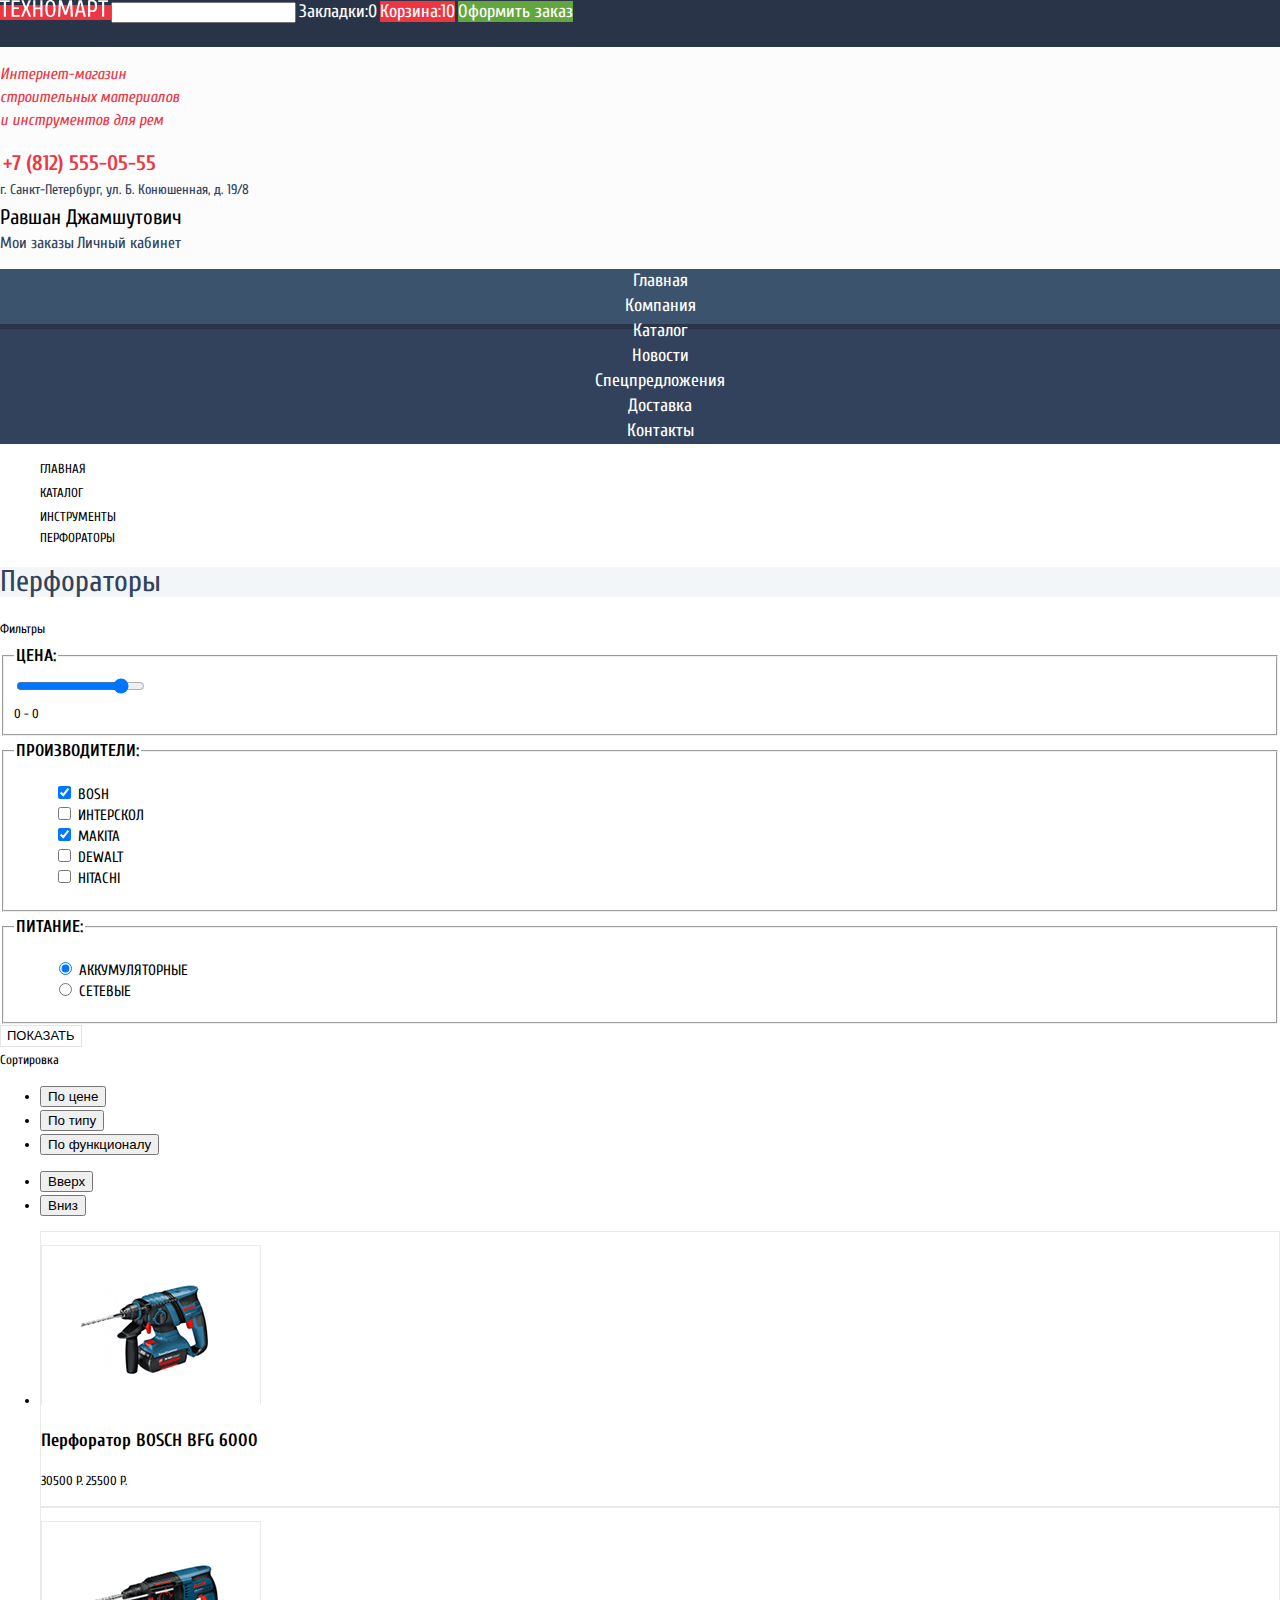
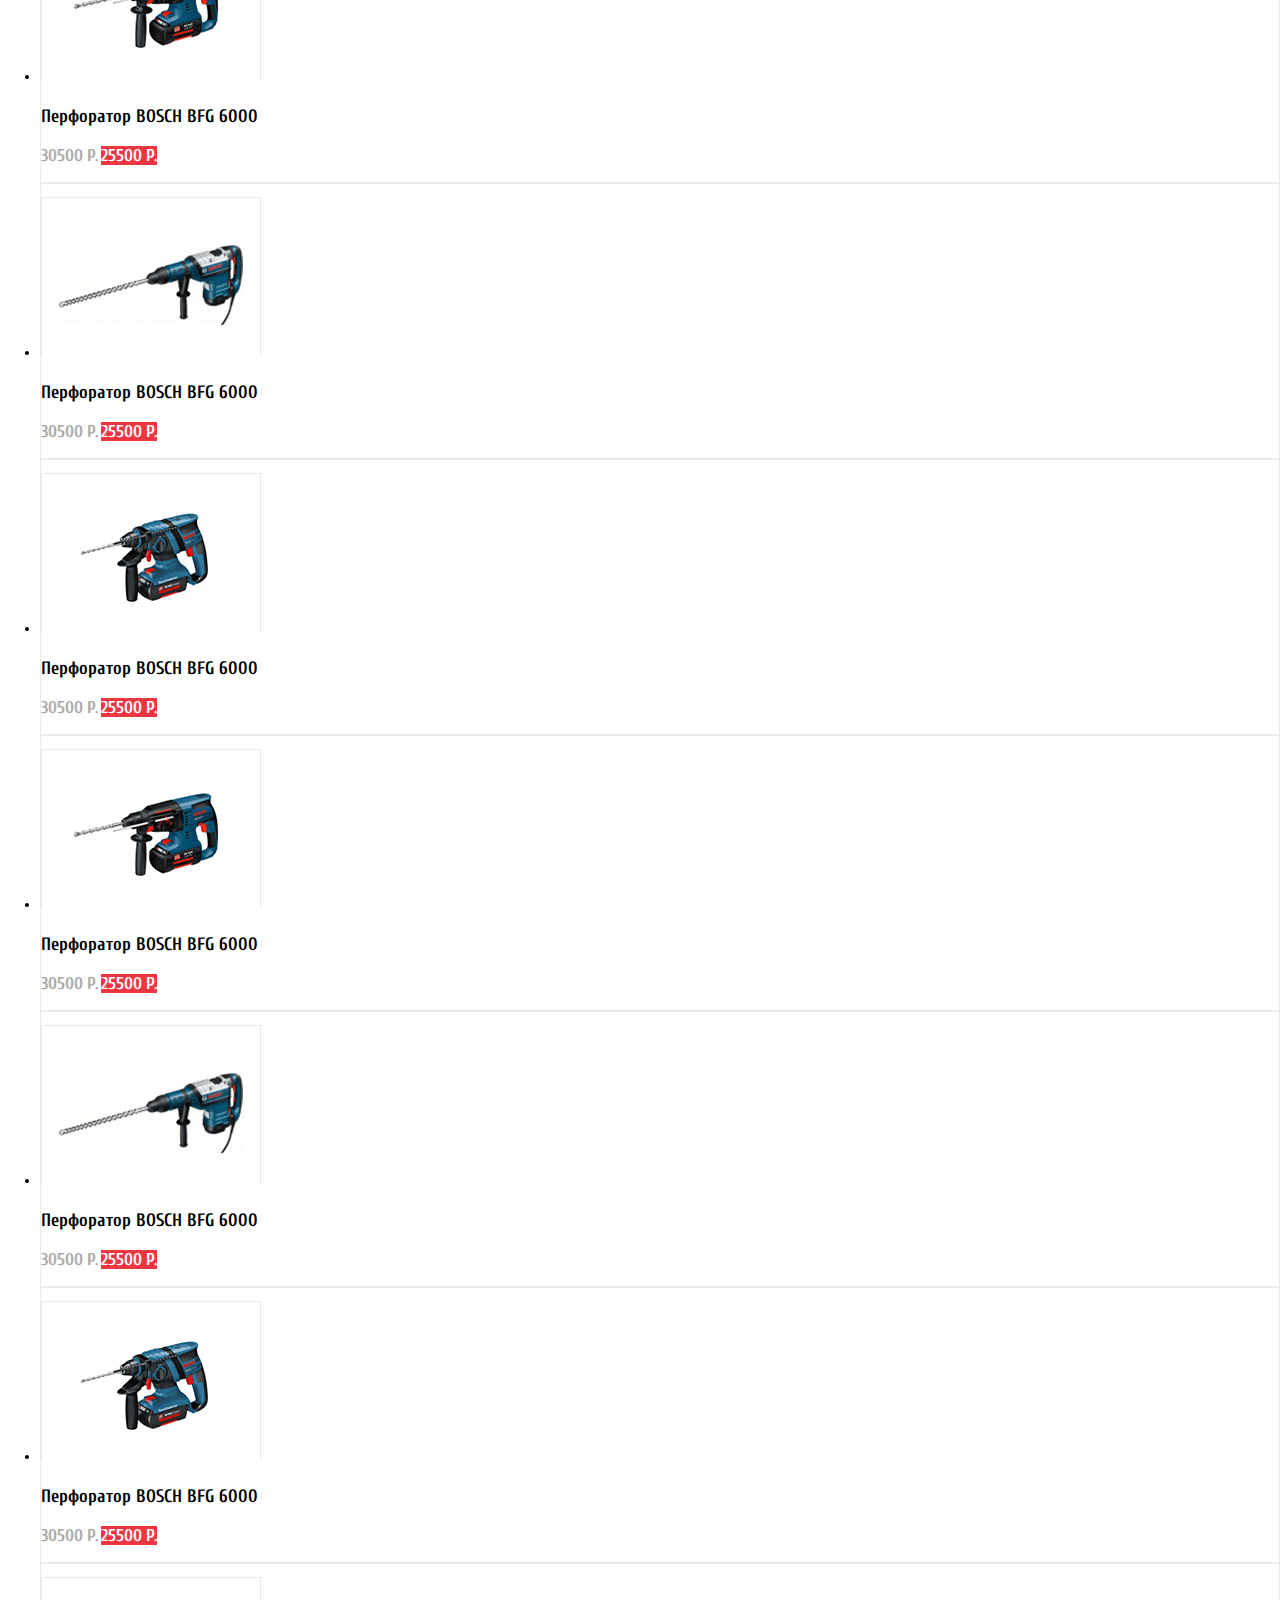
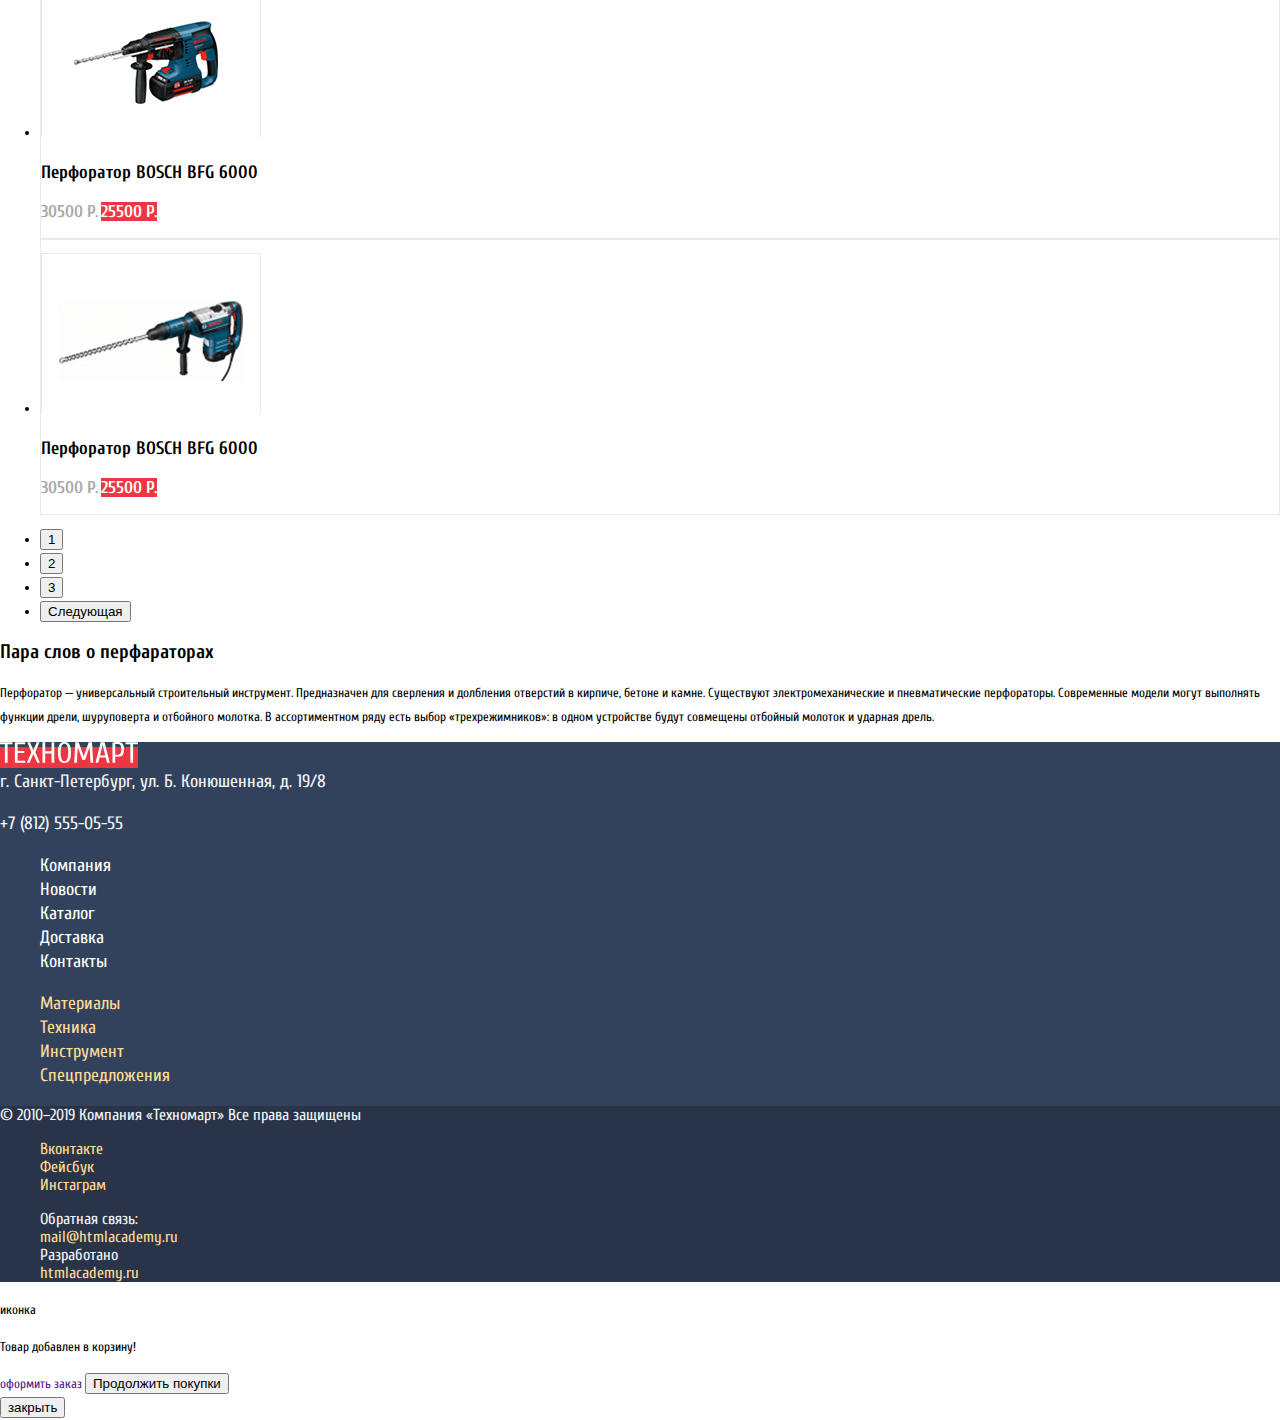
==== catalog.html @ 4f0d1798 "первое задание" ====
<!DOCTYPE html>
<html lang="ru">
  <head>
    <meta charset="utf-8">
    <title>Интернет-магазин строительных материалов</title>
    <link href="https://fonts.googleapis.com/css2?family=Cuprum:wght@400;700&display=swap" rel="stylesheet">
    <link href="css/styles.css" rel="stylesheet">   
  </head>
  <body class="page-body catalog-page">

    <header>
        <div class="user-menu">
            <a href="index.html" class="main-header-logo">
                <img src="img/logo-technomart.svg" width="108" height="18" alt="логотип интернет магазина «Техномарт»">
            </a>    
            <input>
            <a href="" class="user-meu-button">Закладки:0</a>
            <a href="" class="user-meu-button full-cart">Корзина:10</a>
            <a href="" class="user-meu-button order-button">Оформить заказ</a>
        </div>
        
        <div>
            <p class="shop-description"><i>Интернет-магазин<br> строительных материалов<br> и инструментов для рем</i></p>

            <div>
                <a href="tel:+78125550555" class="call-button">+7 (812) 555-05-55</a>
                <address>г. Санкт-Петербург, ул. Б. Конюшенная, д. 19/8</address>
            </div>
            <div>
                <a href="" class="user-account-button">Равшан Джамшутович</a>
                <div class="user-account-button-addirtional">
                    <a href="">Мои заказы</a>
                    <a href="">Личный кабинет</a>
                </div>
            </div>
        </div>
        
        <nav class="main-navigation">
            <ul>
                <li><a href="index.html">Главная</a></li>
                <li><a>Компания</a></li>
                <li><a>Каталог</a></li>
                <li><a>Новости</a></li>
                <li><a>Спецпредложения</a></li>
                <li><a>Доставка</a></li>
                <li><a>Контакты</a></li>
            </ul>
        </nav>
    </header> 
      
    <main>
        
        <ul class="breadcrumbs">
            <li><a href="index.html" class="breadcrumb-link">Главная</a></li>
            <li><a href="" class="breadcrumb-link">Каталог</a></li>
            <li><a href="" class="breadcrumb-link">Инструменты</a></li>
            <li class="breadcrumb-link">Перфораторы</li>
        </ul>
        
        <h1 class="main-title">Перфораторы</h1>
            
        <section>
            <div>
                Фильтры
            </div>
            <form action="https://echo.htmlacademy.ru" method="get" class="filters">
                <fieldset>
                    <legend class="filter-title">Цена:</legend>
                    <input type="range" min="0" max="3500" value="3000" name="price">
                    <div>
                        <output name="min-price">0</output>
                        <span>-</span>
                        <output name="max-price">0</output>
                    </div>
                </fieldset>
                <fieldset>
                    <legend class="filter-title">Производители:</legend>
                    <ul>
                        <li class="filter-item">
                            <input type="checkbox" name="bosh" id="filter-bosh" checked>
                            <label for="filter-bosh">Bosh</label>
                        </li>
                        <li class="filter-item">
                            <input type="checkbox" name="interscol" id="filter-interscol">
                            <label for="filter-interscol">Интерскол</label>
                        </li>
                        <li class="filter-item">
                            <input type="checkbox" name="makita" id="filter-makita" checked>
                            <label for="filter-makita">makita</label>
                        </li>
                        <li class="filter-item">
                            <input type="checkbox" name="dewalt" id="filter-dewalt">
                            <label for="filter-dewalt">Dewalt</label>
                        </li>
                        <li class="filter-item">
                            <input type="checkbox" name="hitachi" id="filter-hitachi">
                            <label for="filter-hitachi">Hitachi</label>
                        </li>
                    </ul>
                </fieldset>
                <fieldset>
                    <legend class="filter-title">Питание:</legend>
                    <ul>
                        <li class="filter-item">
                            <input type="radio" name="product-type" value="rechargeable" id="type-rechargeable" checked>
                            <label for="type-rechargeable">Аккумуляторные</label>
                        </li>
                        <li class="filter-item">
                            <input type="radio" name="product-type" value="network" id="type-network">
                            <label for="type-network">Сетевые</label>
                        </li>
                    </ul>
                </fieldset>
                <button type="submit" class="filter-button">Показать</button>
            </form>
        </section>
            
        <section>
            <section>
                <span>Сортировка</span>
                <ul>
                    <li><button>По цене</button></li>
                    <li><button>По типу</button></li>
                    <li><button>По функционалу</button></li>
                </ul>     
                    
                <ul>   
                    <li><button>Вверх</button></li>
                    <li><button>Вниз</button></li>
                </ul>
            </section>
            
            <section>
                <ul>
                    <li class="product-card">
                        <a href="">
                            <p>
                                <img src="img/rotary-hammers-bosch-bfg-3000.png" width="220" height="160" alt="Перфоратор BOSCH BFG 3000">
                            </p>
                            <h3>Перфоратор BOSCH BFG 6000</h3>
                        </a>
                        <p>
                            <span>30500 Р.</span>
                            <span>25500 Р.</span>
                        </p>
                    </li>
                    <li class="product-card">
                        <a href="">
                            <p>
                                <img src="img/rotary-hammers-bosch-bfg-6000.png" width="220" height="160" alt="Перфоратор BOSCH BFG 6000">
                            </p>
                            <h3>Перфоратор BOSCH BFG 6000</h3>
                        </a>
                        <p>
                            <span class="old-price">30500 Р.</span>
                            <span class="actual-price">25500 Р.</span>
                        </p>
                    </li>
                    <li class="product-card">
                        <a href="">
                            <p>
                                <img src="img/rotary-hammers-bosch-bfg-9000.png" width="220" height="160" alt="Перфоратор BOSCH BFG 9000">
                            </p>
                            <h3>Перфоратор BOSCH BFG 6000</h3>
                        </a>
                        <p>
                            <span class="old-price">30500 Р.</span>
                            <span class="actual-price">25500 Р.</span>
                        </p>
                    </li>
                    <li class="product-card">
                        <a href="">
                            <p>
                                <img src="img/rotary-hammers-bosch-bfg-3000.png" width="220" height="160" alt="Перфоратор BOSCH BFG 3000">
                            </p>
                            <h3>Перфоратор BOSCH BFG 6000</h3>
                        </a>
                        <p>
                            <span class="old-price">30500 Р.</span>
                            <span class="actual-price">25500 Р.</span>
                        </p>
                    </li>
                    <li class="product-card">
                        <a href="">
                            <p>
                                <img src="img/rotary-hammers-bosch-bfg-6000.png" width="220" height="160" alt="Перфоратор BOSCH BFG 6000">
                            </p>
                            <h3>Перфоратор BOSCH BFG 6000</h3>
                        </a>
                        <p>
                            <span class="old-price">30500 Р.</span>
                            <span class="actual-price">25500 Р.</span>
                        </p>
                    </li>
                    <li class="product-card">
                        <a href="">
                            <p>
                                <img src="img/rotary-hammers-bosch-bfg-9000.png" width="220" height="160" alt="Перфоратор BOSCH BFG 9000">
                            </p>
                            <h3>Перфоратор BOSCH BFG 6000</h3>
                        </a>
                        <p>
                            <span class="old-price">30500 Р.</span>
                            <span class="actual-price">25500 Р.</span>
                        </p>
                    </li>
                    <li class="product-card">
                        <a href="">
                            <p>
                                <img src="img/rotary-hammers-bosch-bfg-3000.png" width="220" height="160" alt="Перфоратор BOSCH BFG 3000">
                            </p>
                            <h3>Перфоратор BOSCH BFG 6000</h3>
                        </a>
                        <p>
                            <span class="old-price">30500 Р.</span>
                            <span class="actual-price">25500 Р.</span>
                        </p>
                    </li>
                    <li class="product-card">
                        <a href="">
                            <p>
                                <img src="img/rotary-hammers-bosch-bfg-6000.png" width="220" height="160" alt="Перфоратор BOSCH BFG 6000">
                            </p>
                            <h3>Перфоратор BOSCH BFG 6000</h3>
                        </a>
                        <p>
                            <span class="old-price">30500 Р.</span>
                            <span class="actual-price">25500 Р.</span>
                        </p>
                    </li>
                    <li class="product-card">
                        <a href="">
                            <p>
                                <img src="img/rotary-hammers-bosch-bfg-9000.png" width="220" height="160" alt="Перфоратор BOSCH BFG 9000">
                            </p>
                            <h3>Перфоратор BOSCH BFG 6000</h3>
                        </a>
                        <p>
                            <span class="old-price">30500 Р.</span>
                            <span class="actual-price">25500 Р.</span>
                        </p>
                    </li>
                </ul>
                <ul>
                    <li>
                        <button type="button">1</button>
                    </li>
                    <li>
                        <button type="button">2</button>
                    </li>
                    <li>    
                        <button type="button">3</button>
                    </li>
                    <li>    
                        <button type="button">Следующая</button>
                    </li>
                </ul>
            </section>
            
        </section>
        
        <section>
            <h2>Пара слов о перфараторах</h2>
            <p>Перфоратор — универсальный строительный инструмент. Предназначен для сверления и долбления отверстий в кирпиче, бетоне и камне. Существуют электромеханические и пневматические перфораторы. Современные модели могут выполнять функции дрели, шуруповерта и отбойного молотка. В ассортиментном ряду есть выбор «трехрежимников»: в одном устройстве будут совмещены отбойный молоток и ударная дрель.</p>
        </section>
    </main>
      
    <footer>
        <section>
            <a class="main-header-logo">
                <img src="img/logo-technomart.svg" alt="логотип интернет магазина «Техномарт»" width="138" height="23">
            </a>

            <div>
                <address>г. Санкт-Петербург, ул. Б. Конюшенная, д. 19/8</address>
                <p>+7 (812) 555-05-55</p>
            </div>
        </section>
        <section>
            <ul class="footer-menu">
                <li><a href="" class="link-interaction">Компания</a></li>
                <li><a href="" class="link-interaction">Новости</a></li>
                <li><a href="" class="link-interaction">Каталог</a></li>
                <li><a href="" class="link-interaction">Доставка</a></li>
                <li><a href="" class="link-interaction">Контакты</a></li>
            </ul>
            <ul class="catalog-menu">
                <li><a href="" class="link-interaction">Материалы</a></li>
                <li><a href="" class="link-interaction">Техника</a></li>
                <li><a href="" class="link-interaction">Инструмент</a></li>
                <li><a href="" class="link-interaction">Спецпредложения</a></li>
            </ul>
        </section>
        
        <section class="bottom">
            <p class="copyright">© 2010–2019 Компания «Техномарт» Все права защищены</p>
            <ul>
                <li><a href="" class="socila">Вконтакте</a></li>
                <li><a href="" class="socila">Фейсбук</a></li>
                <li><a href="" class="socila">Инстаграм</a></li>
            </ul>
            <ul>
                <li>Обратная связь:<br> <a href="" class="link-interaction contact-link">mail@htmlacademy.ru</a></li> 
                <li>Разработано<br> <a href="" class="link-interaction contact-link">htmlacademy.ru</a></li>
            </ul>
        </section>
    </footer>
    
    <section>
        <div>
            <span>иконка</span>
            <p>Товар добавлен в корзину!</p>
        </div>
        <div>
            <a href="">оформить заказ</a>
            <button type="button">Продолжить покупки</button>
        </div>
        <button type="button">закрыть</button>
    </section>  
      
  </body>
</html>
---- css/styles.css ----
:root {
    --basic-red: #EE3643;
    --basic-green: #63A63E;
    --basic-grey: #3D546F;
    --basic-greylight: #C5C5C5;
    --basic-background: #F1F5F7;
    --global-white: #FFF;
    --special-yellow: #FFBF47;
    --special-blue: #3BBCE3;
    --special-lilac: #DC91D8;
    --special-greenlight: #8ED78F;
    --special-yellowlight: #FFD180;
    --success: #5FBB2D;
    --warning: #FFBF47;
    --error: #BA2732;
}

/* Текстстовые стили */

.paragraph-1 {
    font-size: 13px;
    font-weight: 400;
    line-height: 24;
}

.paragraph-2 {
    font-size: 18px;
    font-weight: 400;
    line-height: 24px;
}

.paragraph-3 {
    font-size: 16px;
    font-weight: 400;
    line-height: 18px;
}

.paragraph-bold {
    font-size: 18px;
    font-weight: 700;
    line-height: 20px;
}

.title-1 {
    font-size: 36;
    font-weight: 700;
    line-height: 36px;
}a

.title-2 {
    font-size: 30;
    font-weight: 400;
    line-height: 30px;
}

.title-3 {
    font-size: 24;
    font-weight: 700;
    line-height: 30px;
}

/* Глобальные */

.page-body {
    min-width: 940px;
    margin: 0;
    padding: 0;
    font-family: 'Cuprum', sans-serif;
    font-size: 13px;
    line-height: 24px;
    font-weight: 400;
    background-color: var(--global-white);
}

a {
  text-decoration: none;
}

img {
  max-width: 100%;
  height: auto;
}

.button-red {
    color: white;
    font-size: 14px;
    font-weight: 400;
    line-height: 18px;
    text-transform: uppercase;
    background-color: var(--basic-red);
}

.button-red:active {
    background-color: var(--error);
}

.product-card {
    border: 1px solid #EAEAEA;
}

.product-card:hover {
    box-shadow: 0px 4px 20px rgba(0, 0, 0, 0.15);
}

.product-card h3 {
    color: black;
    font-size: 18px;
    font-weight: 700;
    line-height: 20px;
}

.product-card .old-price {
    color: #A9A9A9;
    font-size: 17px;
    font-weight: 700;
    line-height: 18px;
}

.product-card .actual-price {
    color: white;
    font-size: 17px;
    font-weight: 700;
    line-height: 18px;
    background-color: #EE3643;
}

/* шапка */

header {
    background-color: rgba(0,0,0,0.01);
}

header ul { 
    list-style: none;
}

.user-menu {
    width: 100%;
    height: 47px;
    color: var(--global-white);
    background-color: #293449;
    list-style: none;
}

.main-header-logo {
    background: #EE3643 url("../img/logo-body.png");
}

.main-header-logo:active {
    background: #BA2732 url("../img/logo-body-active.png");
}

.user-meu-button, .main-navigation a {
    text-align: center;
    color: var(--global-white);
    font-size: 18px;
    font-weight: 400;
    line-height: 24px;
}

.user-meu-button:hover {
    background-color: #293449;
}

.user-meu-button:active {
    color: rgba(255,255,255,0.5);
    background-color: #161D29;
}

.full-cart {
    background-color: #EE3643;
}

.order-button {
    background-color: var(--basic-green);
}

.order-button:hover {
    background-color: var(--success);
}

.order-button:active {
    background-color: var(--basic-green);
}

.shop-description {
    color: var(--basic-red);
    font-size: 16px;
    font-weight: 400;
    line-height: 23px;
}

.call-button {
    text-align: center;
    font-size: 21px;
    font-weight: 700;
    line-height: 30px;
    color: var(--basic-red);
    border: 3px solid white;
    
}

.login-buttons {
    text-align: center;
    border: none;
    font-size: 21px;
    font-weight: 400;
    line-height: 21px;
    background-color: white;
    border: none;
}

.login-buttons:hover {
    color: var(--basic-red)
}

.login-buttons:active {
    color: var(--basic-greylight)
}

.user-account-button {
    color: black;
    text-align: center;
    font-size: 21px;
    font-weight: 400;
    line-height: 30px;
}

.user-account-button:active {
    color: var(--basic-greylight);
}

.user-account-button-addirtional a{
    color: #32425C;
    font-size: 16px;
    font-weight: 400;
    line-height: 18px;
}

.user-account-button-addirtional a:hover {
    color: var(--basic-red);
}

.user-account-button-addirtional a:active {
    color: var(--basic-greylight);
}

.login-buttons:hover {
    color: var(--basic-red);
}

.login-buttons:active {
    color: var(--basic-greylight);
}

header address {
    color: #32425C;
    font-size: 14px;
    font-weight: 400;
    line-height: 24px;
    font-style: normal;
}

.main-navigation {
    text-align: center;
    color: var(--global-white);
    background: #32425C url("../img/main-nav-background.png");
    background-repeat: repeat-x;
}

.main-navigation a:hover {
   background-color: #293449; 
}

.main-navigation a:active {
   background: #1D2739 url("../img/main-nav-body-active.png"); 
}

/* О компании */

.about-company h2{
    text-transform: uppercase;
    font-size: 30px;
    font-weight: 400;
    line-height: 30px;
} 

.about-company p{
    font-size: 13px;
    font-weight: 400;
    line-height: 24px;
}

.about-company ul{
    list-style: none;
    font-size: 18px;
    font-weight: 400;
    line-height: 24px;
}

/* подвал */

footer {
    font-size: 18px;
    font-weight: 400;
    line-height: 24px;
    color: #F1F5F7;
    background-color: #32425C;
}

footer ul {
    list-style: none;
}

footer address {
    font-style: normal;
}

.footer-menu a{
    color: white;
}

.catalog-menu a{
    color: #FFDA96;
}


.link-interaction:hover{
    text-decoration: underline;
}

.link-interaction:active{
    text-decoration: none;
    opacity: .5;
}

.bottom {
    font-size: 16px;
    font-weight: 400;
    line-height: 18px;
    background-color: #293449;
}

.bottom a {
    color: #FFDA96;
}

.social {
    background-color: #212A3A;
}

.social:hover {
    background-color: var(--basic-red);
}

.social:active {
    background-color: var(--basic-red);
}

.contact-link:active {
    opacity: 1;
    color: #EE3643;
}

/* каталог */

.breadcrumbs {
    list-style: none;
}

.breadcrumb-link {
    font-size: 13px;
    font-weight: 400;
    line-height: 18px;
    color: black;
    list-style: none;
    text-transform: uppercase;
}

.catalog-page .main-title {
    font-size: 30px;
    font-weight: 400;
    line-height: 30px;
    color: #32425C;
    background-color: #F2F6F8;
}

.filters ul{
    list-style: none;
}

.filter-title {
    font-size: 17px;
    font-weight: 700;
    line-height: 30px;
    color: black;
    text-transform: uppercase;
}

.filter-item {
    font-size: 15px;
    font-weight: 400;
    line-height: 19px;
    color: black;
    text-transform: uppercase;
}

.filter-item label:active {
    opacity: 0.4;
}

.filter-button {
    font-size: 13px;
    font-weight: 400;
    line-height: 18px;
    color: black;
    text-transform: uppercase;
    background-color: white;
    border: 1px solid #E5E5E5;
}

.filter-button:hover {
    border-color:var(--basic-greylight);
}

.filter-button:active {
    border-color:var(--basic-red);
}

/* попапы */

.disabled {
    display: none
}
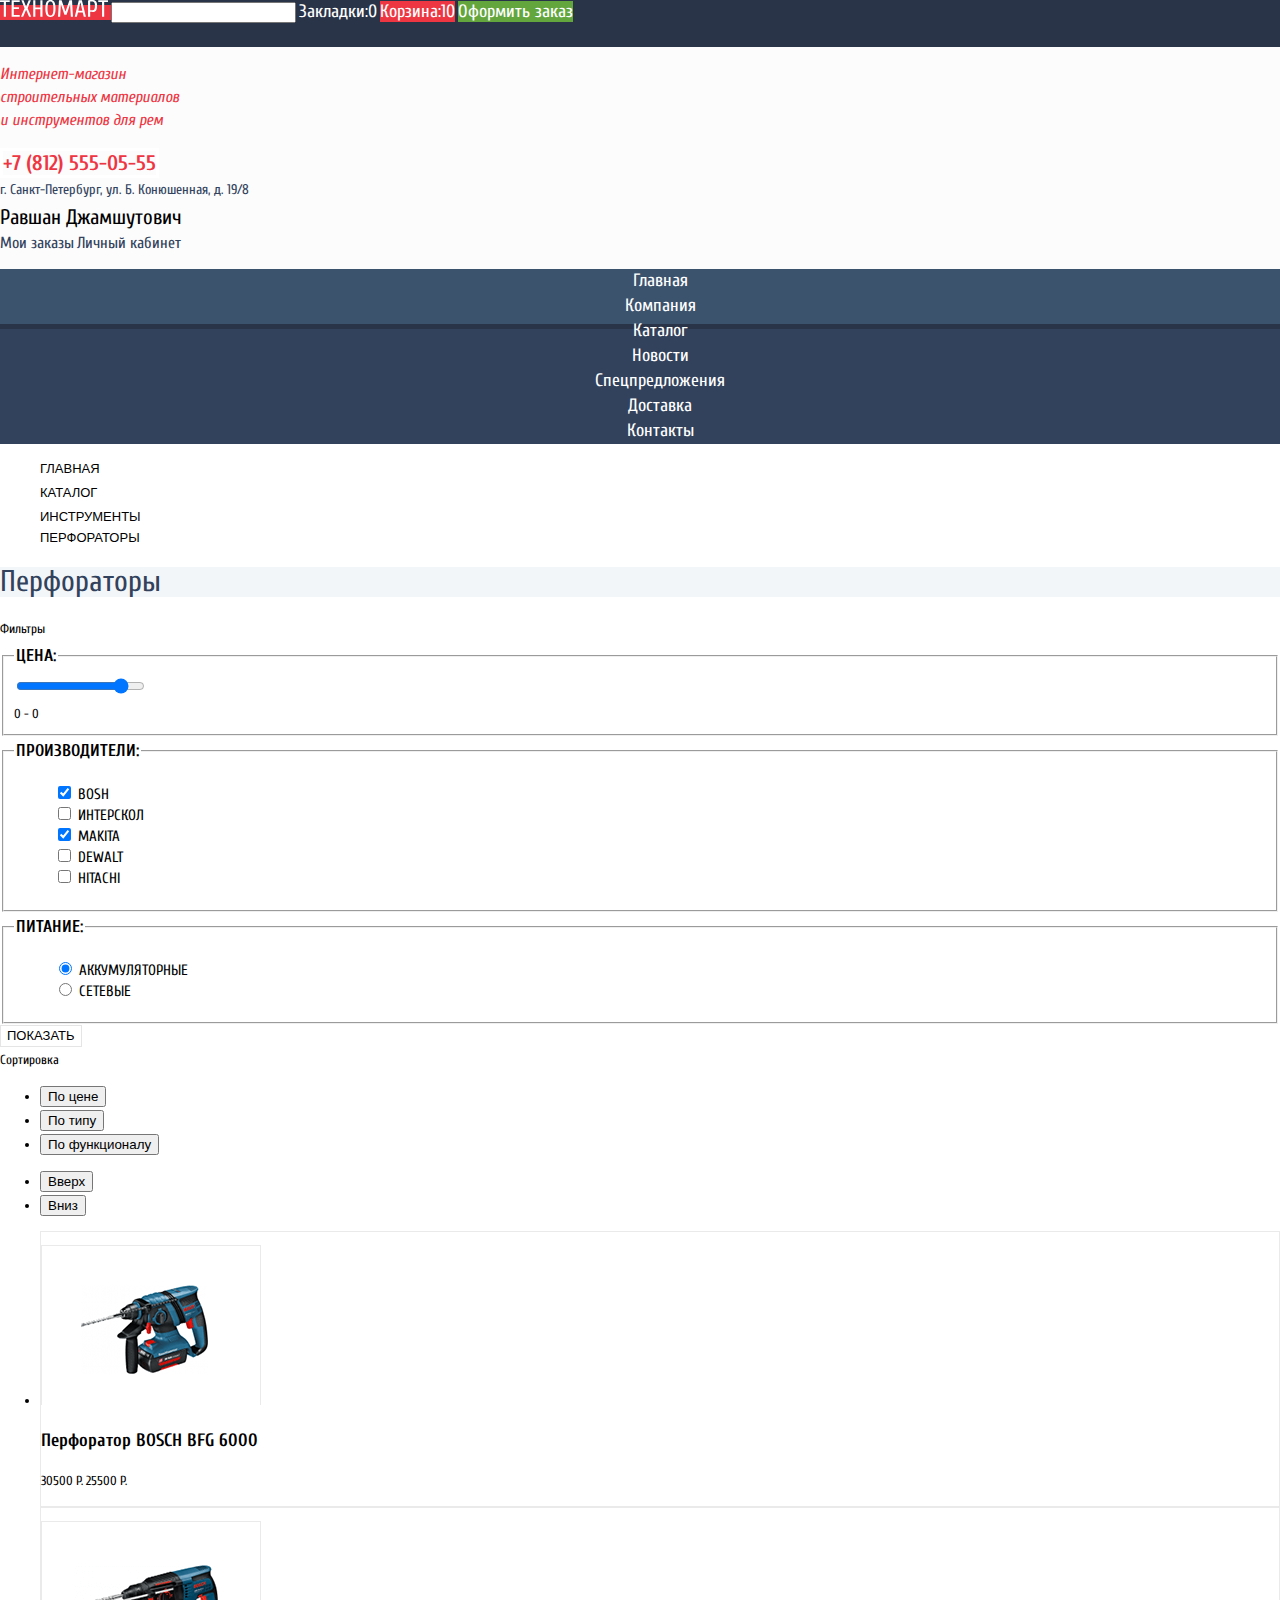
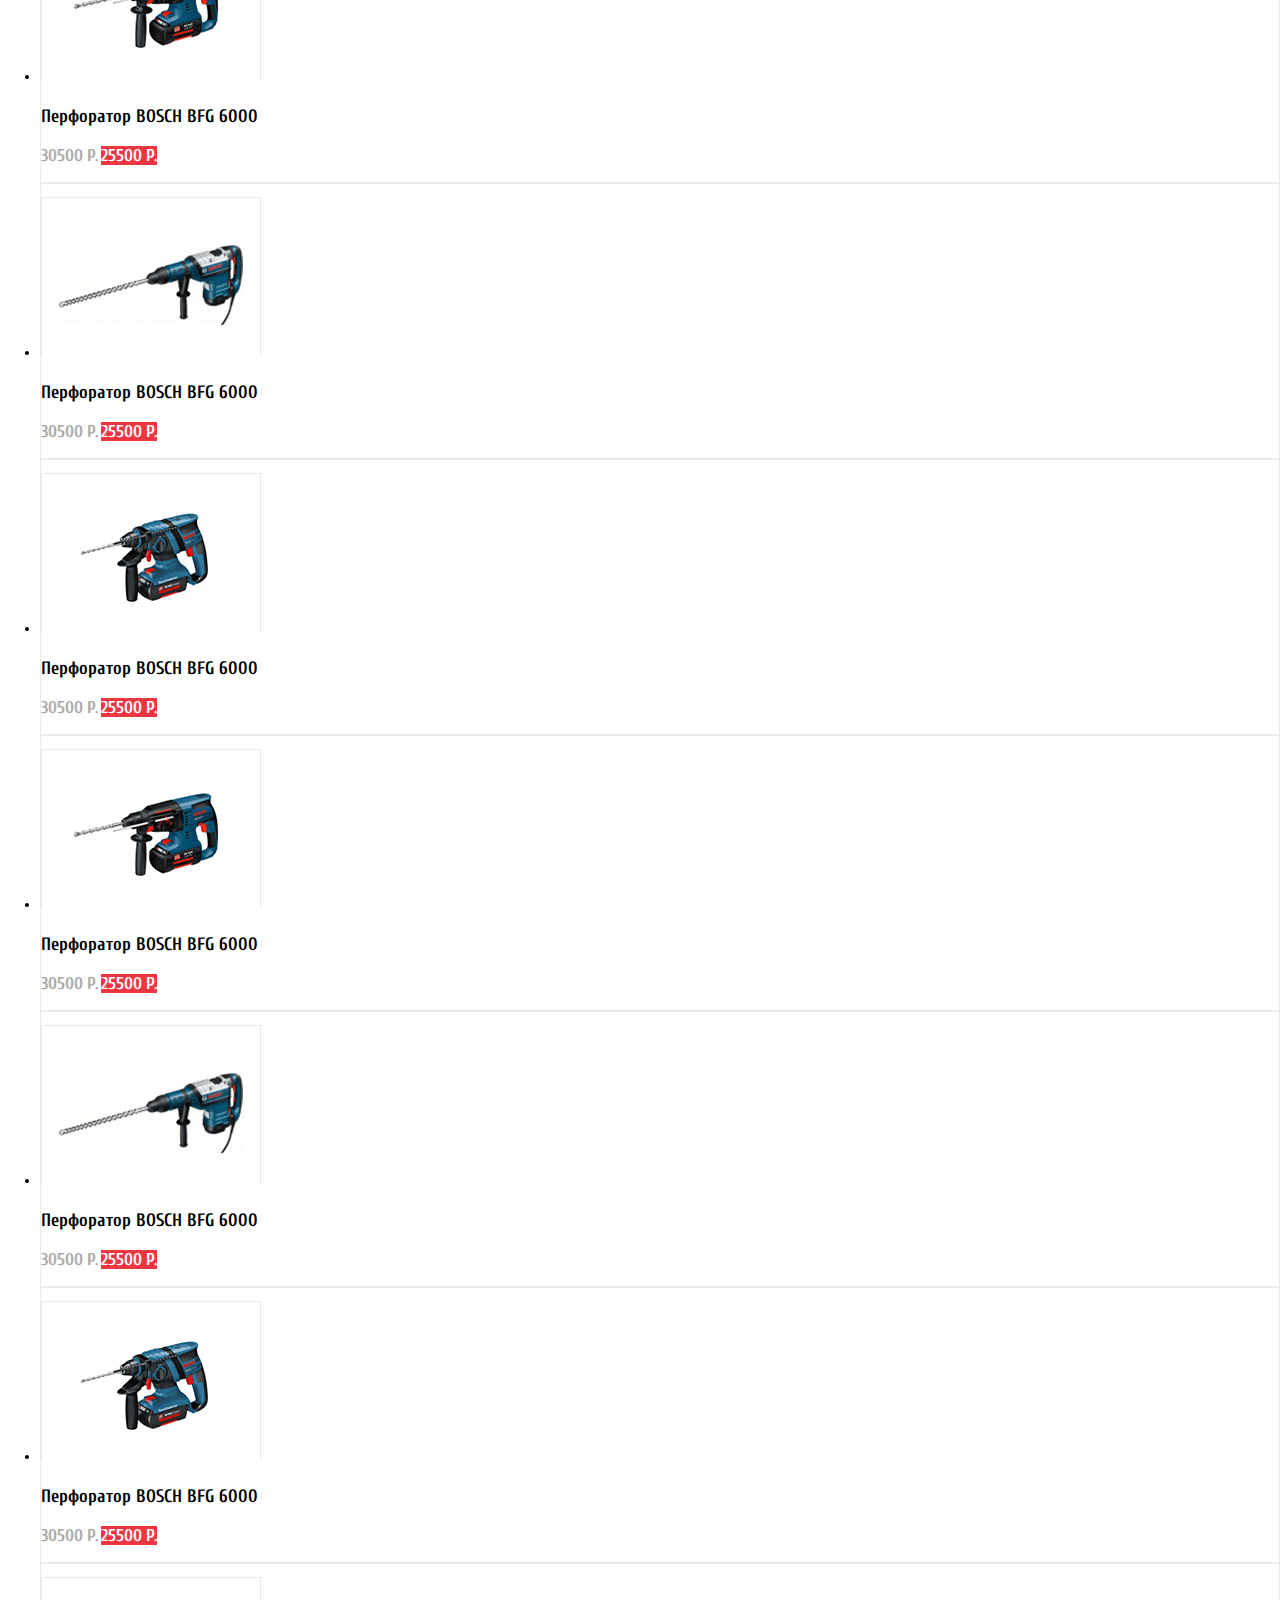
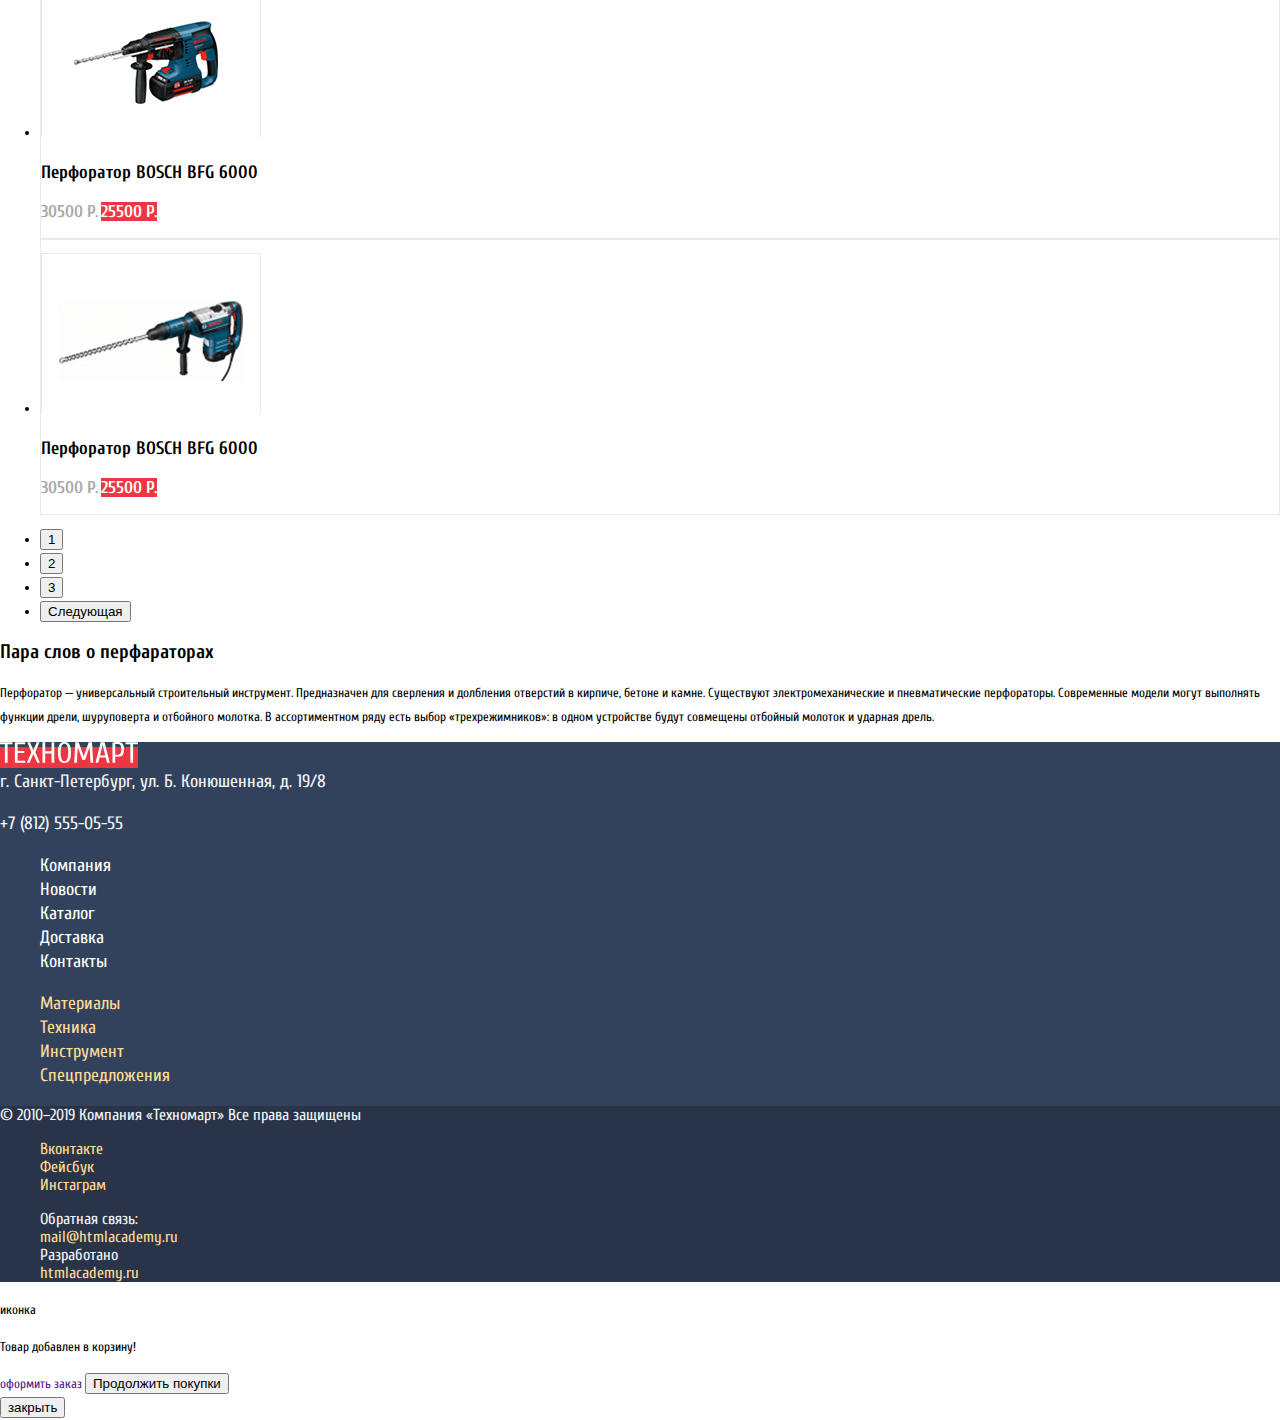
==== commit 1f0f582b: "внес правки" ====
--- a/catalog.html
+++ b/catalog.html
@@ -24,7 +24,7 @@
 
             <div>
                 <a href="tel:+78125550555" class="call-button">+7 (812) 555-05-55</a>
-                <address>г. Санкт-Петербург, ул. Б. Конюшенная, д. 19/8</address>
+                <address class="address">г. Санкт-Петербург, ул. Б. Конюшенная, д. 19/8</address>
             </div>
             <div>
                 <a href="" class="user-account-button">Равшан Джамшутович</a>
--- a/css/styles.css
+++ b/css/styles.css
@@ -15,50 +15,6 @@
     --error: #BA2732;
 }
 
-/* Текстстовые стили */
-
-.paragraph-1 {
-    font-size: 13px;
-    font-weight: 400;
-    line-height: 24;
-}
-
-.paragraph-2 {
-    font-size: 18px;
-    font-weight: 400;
-    line-height: 24px;
-}
-
-.paragraph-3 {
-    font-size: 16px;
-    font-weight: 400;
-    line-height: 18px;
-}
-
-.paragraph-bold {
-    font-size: 18px;
-    font-weight: 700;
-    line-height: 20px;
-}
-
-.title-1 {
-    font-size: 36;
-    font-weight: 700;
-    line-height: 36px;
-}a
-
-.title-2 {
-    font-size: 30;
-    font-weight: 400;
-    line-height: 30px;
-}
-
-.title-3 {
-    font-size: 24;
-    font-weight: 700;
-    line-height: 30px;
-}
-
 /* Глобальные */
 
 .page-body {
@@ -81,7 +37,8 @@
   height: auto;
 }
 
-.button-red {
+.button-main {
+    font-family: 'Cuprum', sans-serif;
     color: white;
     font-size: 14px;
     font-weight: 400;
@@ -196,17 +153,18 @@
     font-weight: 700;
     line-height: 30px;
     color: var(--basic-red);
-    border: 3px solid white;
+    border: 3px solid var(--global-white);
     
 }
 
 .login-buttons {
+    font-family: 'Cuprum', sans-serif;
     text-align: center;
     border: none;
     font-size: 21px;
     font-weight: 400;
     line-height: 21px;
-    background-color: white;
+    background-color: var(--global-white);
     border: none;
 }
 
@@ -253,7 +211,7 @@
     color: var(--basic-greylight);
 }
 
-header address {
+header .address {
     color: #32425C;
     font-size: 14px;
     font-weight: 400;
@@ -286,6 +244,7 @@
 } 
 
 .about-company p{
+    font-family: 'PT Sans', sans-serif;
     font-size: 13px;
     font-weight: 400;
     line-height: 24px;
@@ -365,6 +324,7 @@
 /* каталог */
 
 .breadcrumbs {
+    font-family: 'PT Sans', sans-serif;
     list-style: none;
 }
 
@@ -415,7 +375,7 @@
     line-height: 18px;
     color: black;
     text-transform: uppercase;
-    background-color: white;
+    background-color: var(--global-white);
     border: 1px solid #E5E5E5;
 }
 
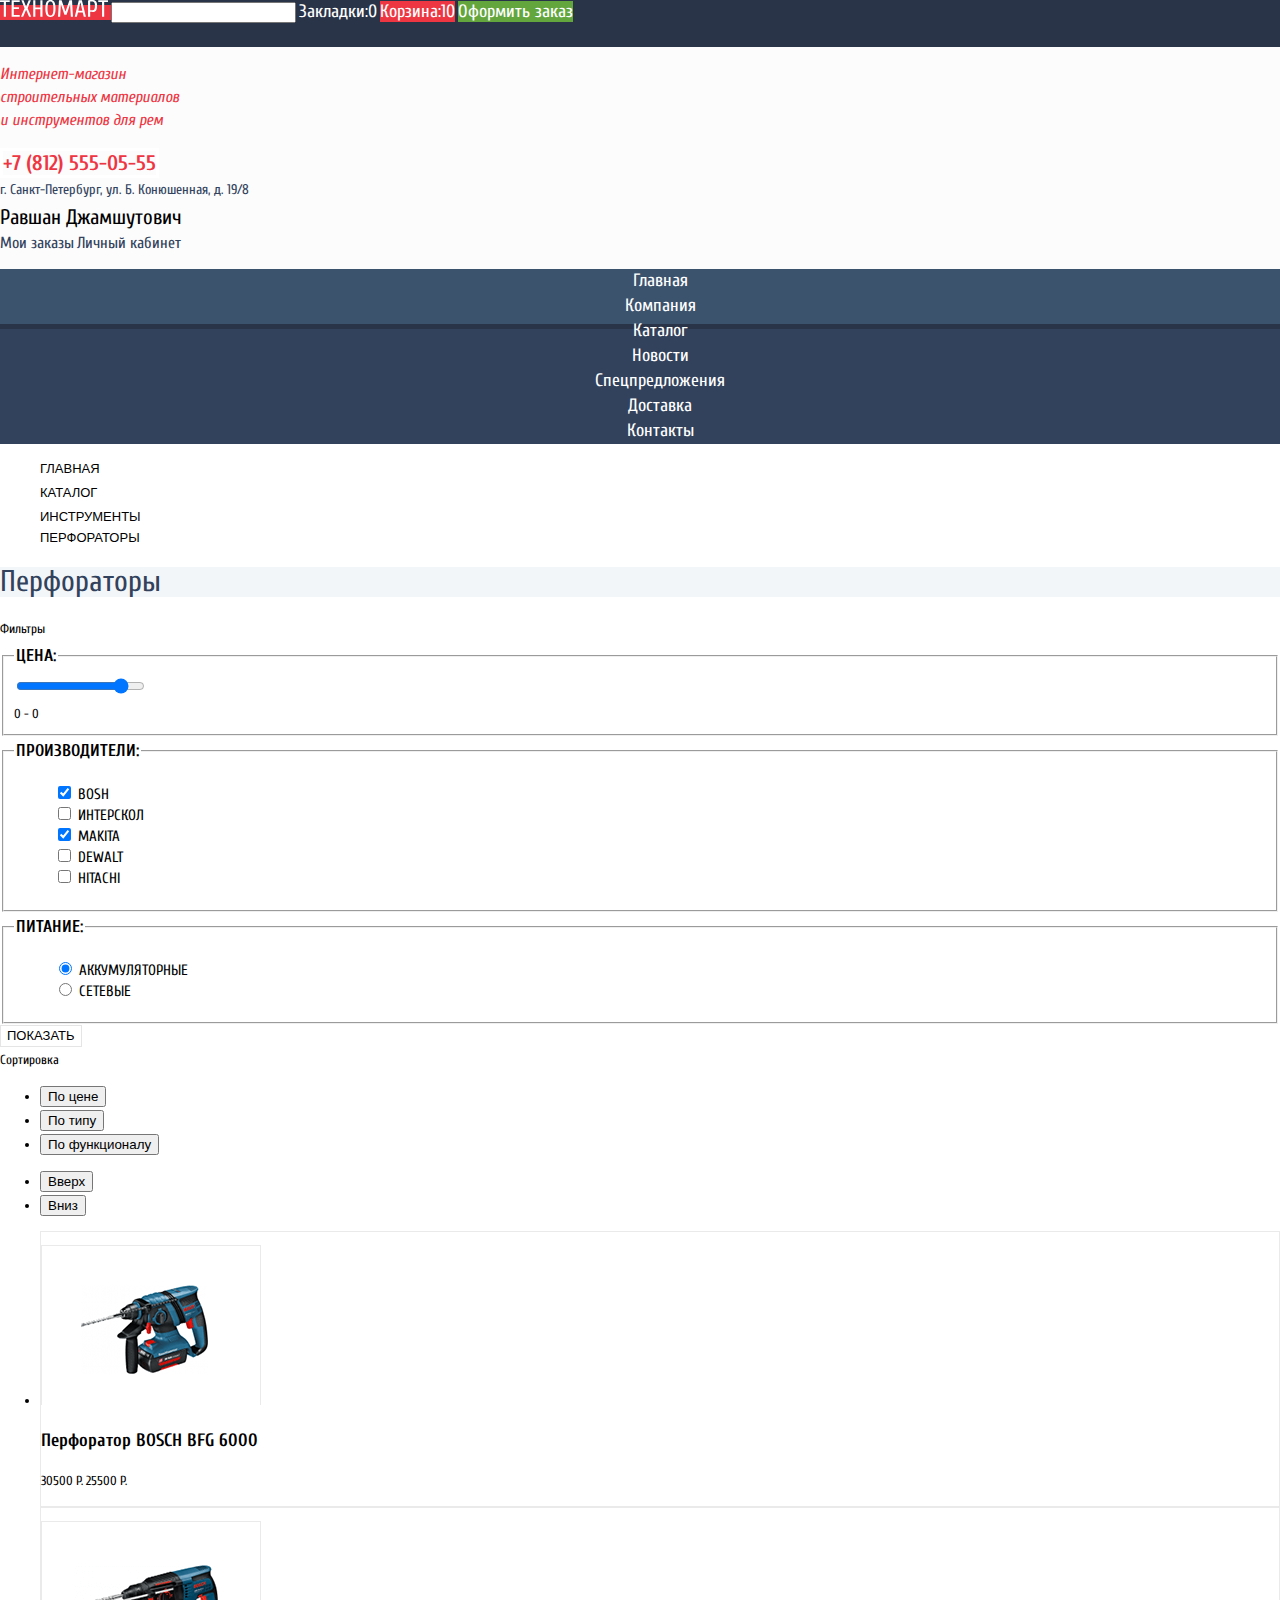
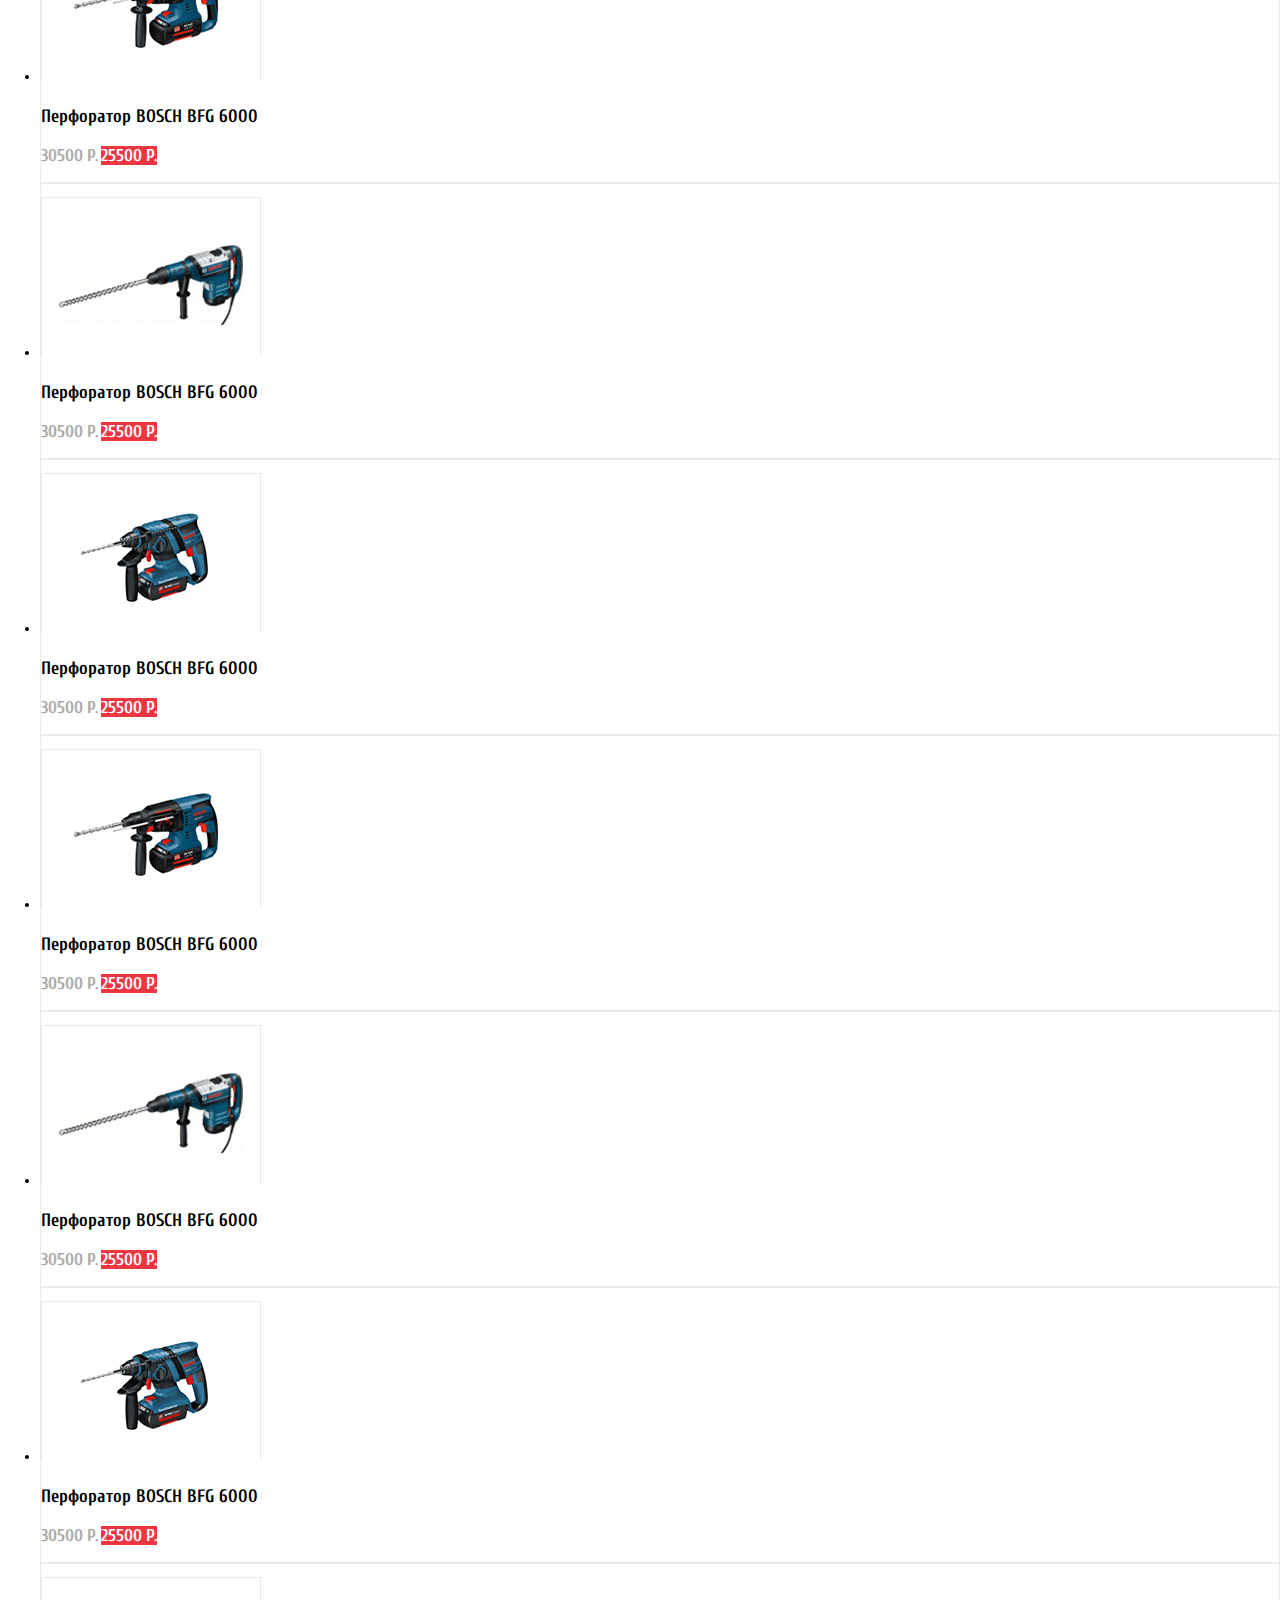
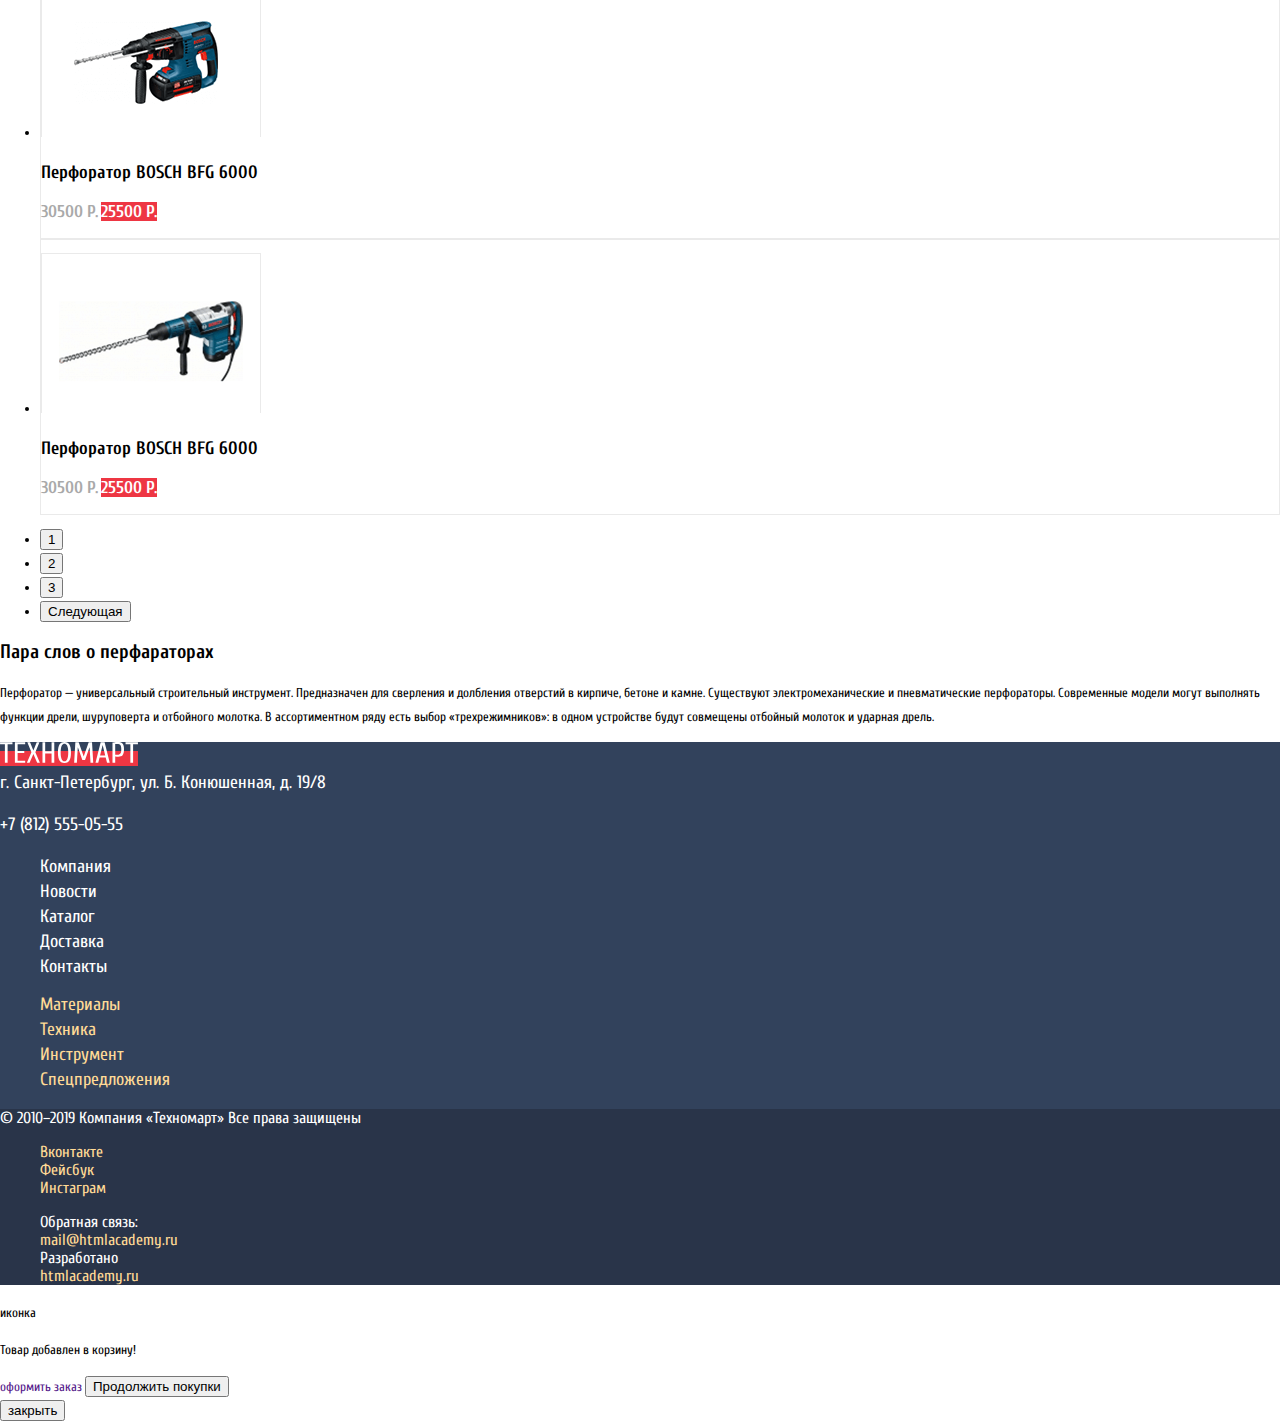
==== commit 5b14ad99: "правки" ====
--- a/catalog.html
+++ b/catalog.html
@@ -272,8 +272,8 @@
             </a>
 
             <div>
-                <address>г. Санкт-Петербург, ул. Б. Конюшенная, д. 19/8</address>
-                <p>+7 (812) 555-05-55</p>
+                <address class="address">г. Санкт-Петербург, ул. Б. Конюшенная, д. 19/8</address>
+                <p class="phone">+7 (812) 555-05-55</p>
             </div>
         </section>
         <section>
@@ -294,14 +294,14 @@
         
         <section class="bottom">
             <p class="copyright">© 2010–2019 Компания «Техномарт» Все права защищены</p>
-            <ul>
+            <ul class="socials">
                 <li><a href="" class="socila">Вконтакте</a></li>
                 <li><a href="" class="socila">Фейсбук</a></li>
                 <li><a href="" class="socila">Инстаграм</a></li>
             </ul>
-            <ul>
-                <li>Обратная связь:<br> <a href="" class="link-interaction contact-link">mail@htmlacademy.ru</a></li> 
-                <li>Разработано<br> <a href="" class="link-interaction contact-link">htmlacademy.ru</a></li>
+            <ul class="contacts">
+                <li class="contact-title">Обратная связь:<br> <a href="" class="link-interaction contact-link">mail@htmlacademy.ru</a></li> 
+                <li class="contact-title">Разработано<br> <a href="" class="link-interaction contact-link">htmlacademy.ru</a></li>
             </ul>
         </section>
     </footer>
--- a/css/styles.css
+++ b/css/styles.css
@@ -39,7 +39,7 @@
 
 .button-main {
     font-family: 'Cuprum', sans-serif;
-    color: white;
+    color: var(--global-white);
     font-size: 14px;
     font-weight: 400;
     line-height: 18px;
@@ -87,7 +87,7 @@
     background-color: rgba(0,0,0,0.01);
 }
 
-header ul { 
+.main-navigation ul { 
     list-style: none;
 }
 
@@ -165,7 +165,6 @@
     font-weight: 400;
     line-height: 21px;
     background-color: var(--global-white);
-    border: none;
 }
 
 .login-buttons:hover {
@@ -203,6 +202,10 @@
     color: var(--basic-greylight);
 }
 
+.login-buttons-group {
+    list-style: none;
+}
+
 .login-buttons:hover {
     color: var(--basic-red);
 }
@@ -260,29 +263,48 @@
 /* подвал */
 
 footer {
-    font-size: 18px;
-    font-weight: 400;
-    line-height: 24px;
-    color: #F1F5F7;
     background-color: #32425C;
 }
 
-footer ul {
-    list-style: none;
-}
-
-footer address {
+
+footer .address {
+    color: var(--global-white);
+    font-size: 18px;
+    font-weight: 400;
+    line-height: 24px;
     font-style: normal;
 }
 
+footer .phone {
+    color: var(--global-white);
+    font-size: 18px;
+    font-weight: 400;
+    line-height: 24px;
+}
+
 .footer-menu a{
-    color: white;
+    font-family: 'Cuprum', sans-serif;
+    font-size: 18px;
+    font-weight: 400;
+    line-height: 24px;
+    color: var(--global-white);
+}
+
+.footer-menu{
+    list-style: none;
 }
 
 .catalog-menu a{
+    font-family: 'Cuprum', sans-serif;
+    font-size: 18px;
+    font-weight: 400;
+    line-height: 24px;
     color: #FFDA96;
 }
 
+.catalog-menu{
+    list-style: none;
+}
 
 .link-interaction:hover{
     text-decoration: underline;
@@ -300,10 +322,22 @@
     background-color: #293449;
 }
 
+.copyright {
+    color: #F1F5F7;
+    font-size: 16px;
+    font-weight: 400;
+    line-height: 18px;
+    color: var(--global-white);
+}
+
 .bottom a {
     color: #FFDA96;
 }
 
+.socials {
+    list-style: none;
+}
+
 .social {
     background-color: #212A3A;
 }
@@ -314,6 +348,17 @@
 
 .social:active {
     background-color: var(--basic-red);
+}
+
+.contacts {
+    list-style: none;
+}
+
+.contact-title {
+    font-size: 16px;
+    font-weight: 400;
+    line-height: 18px;
+    color: var(--global-white);
 }
 
 .contact-link:active {
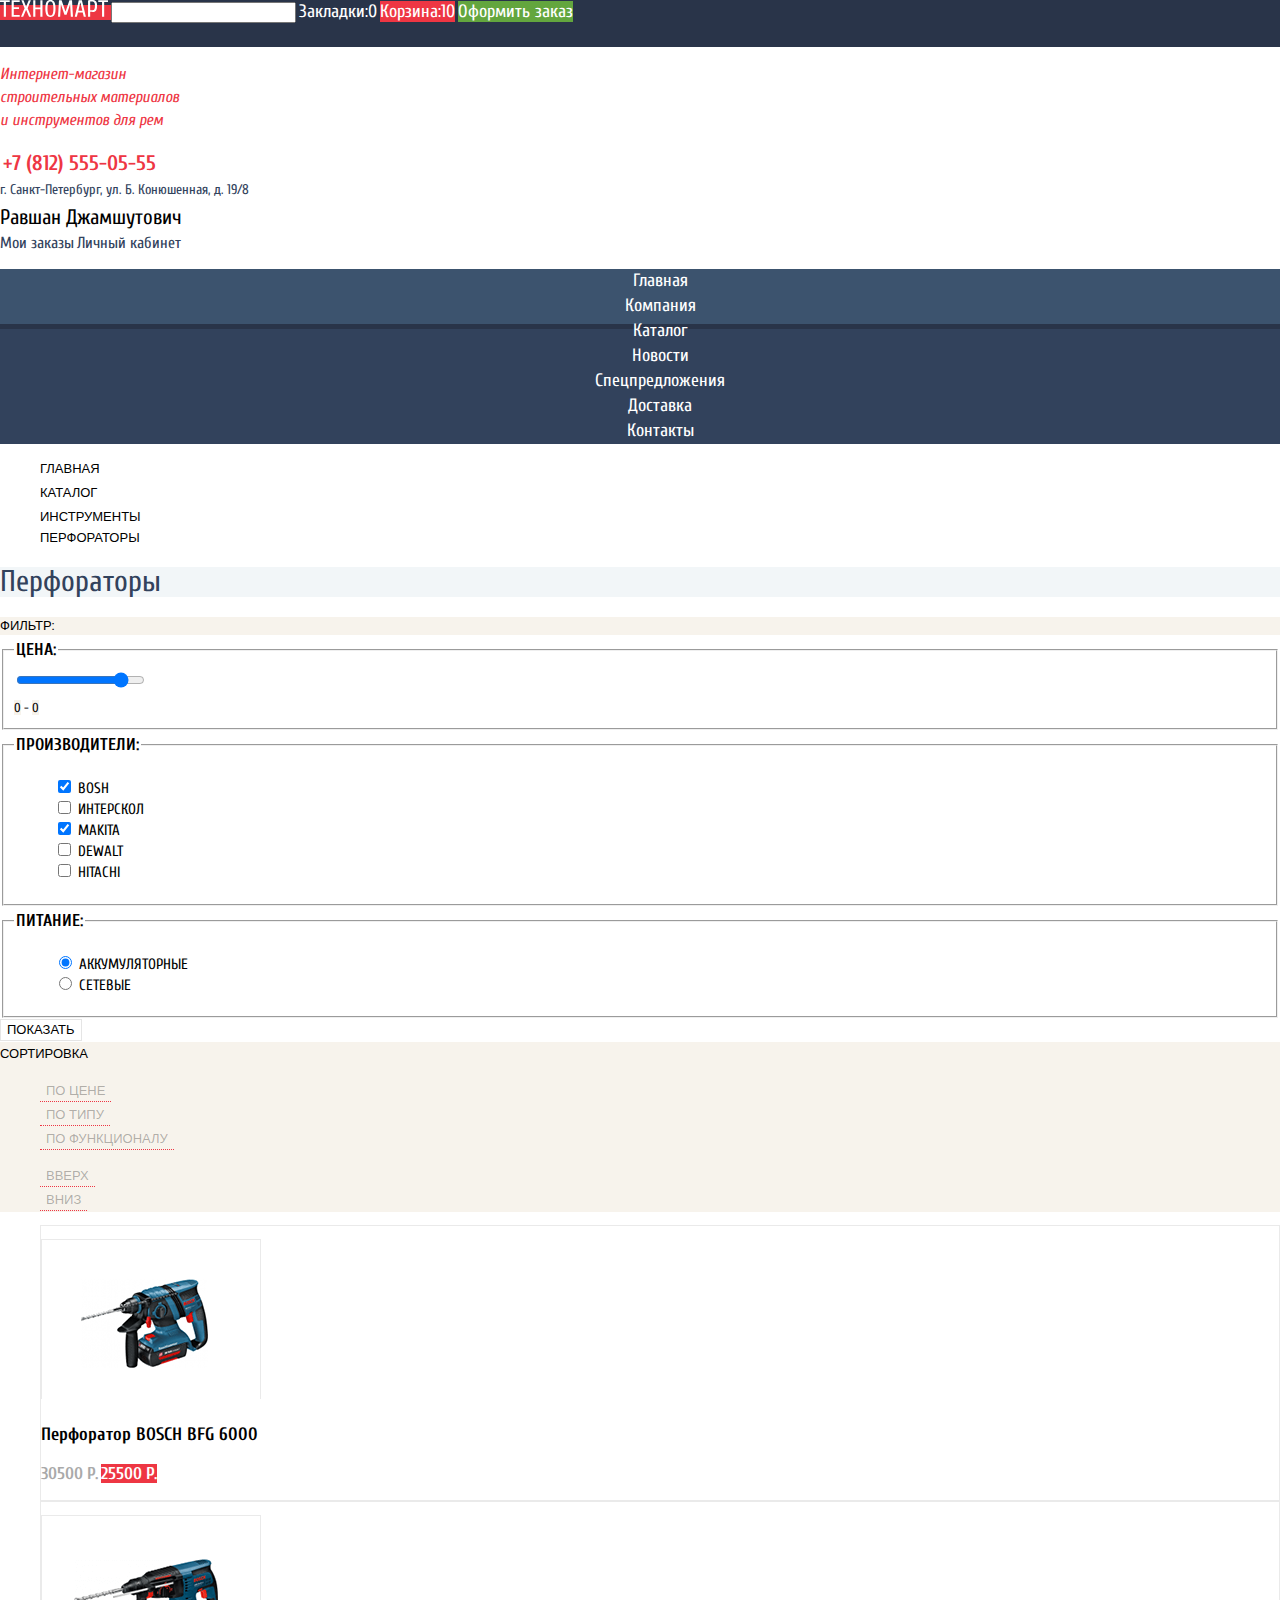
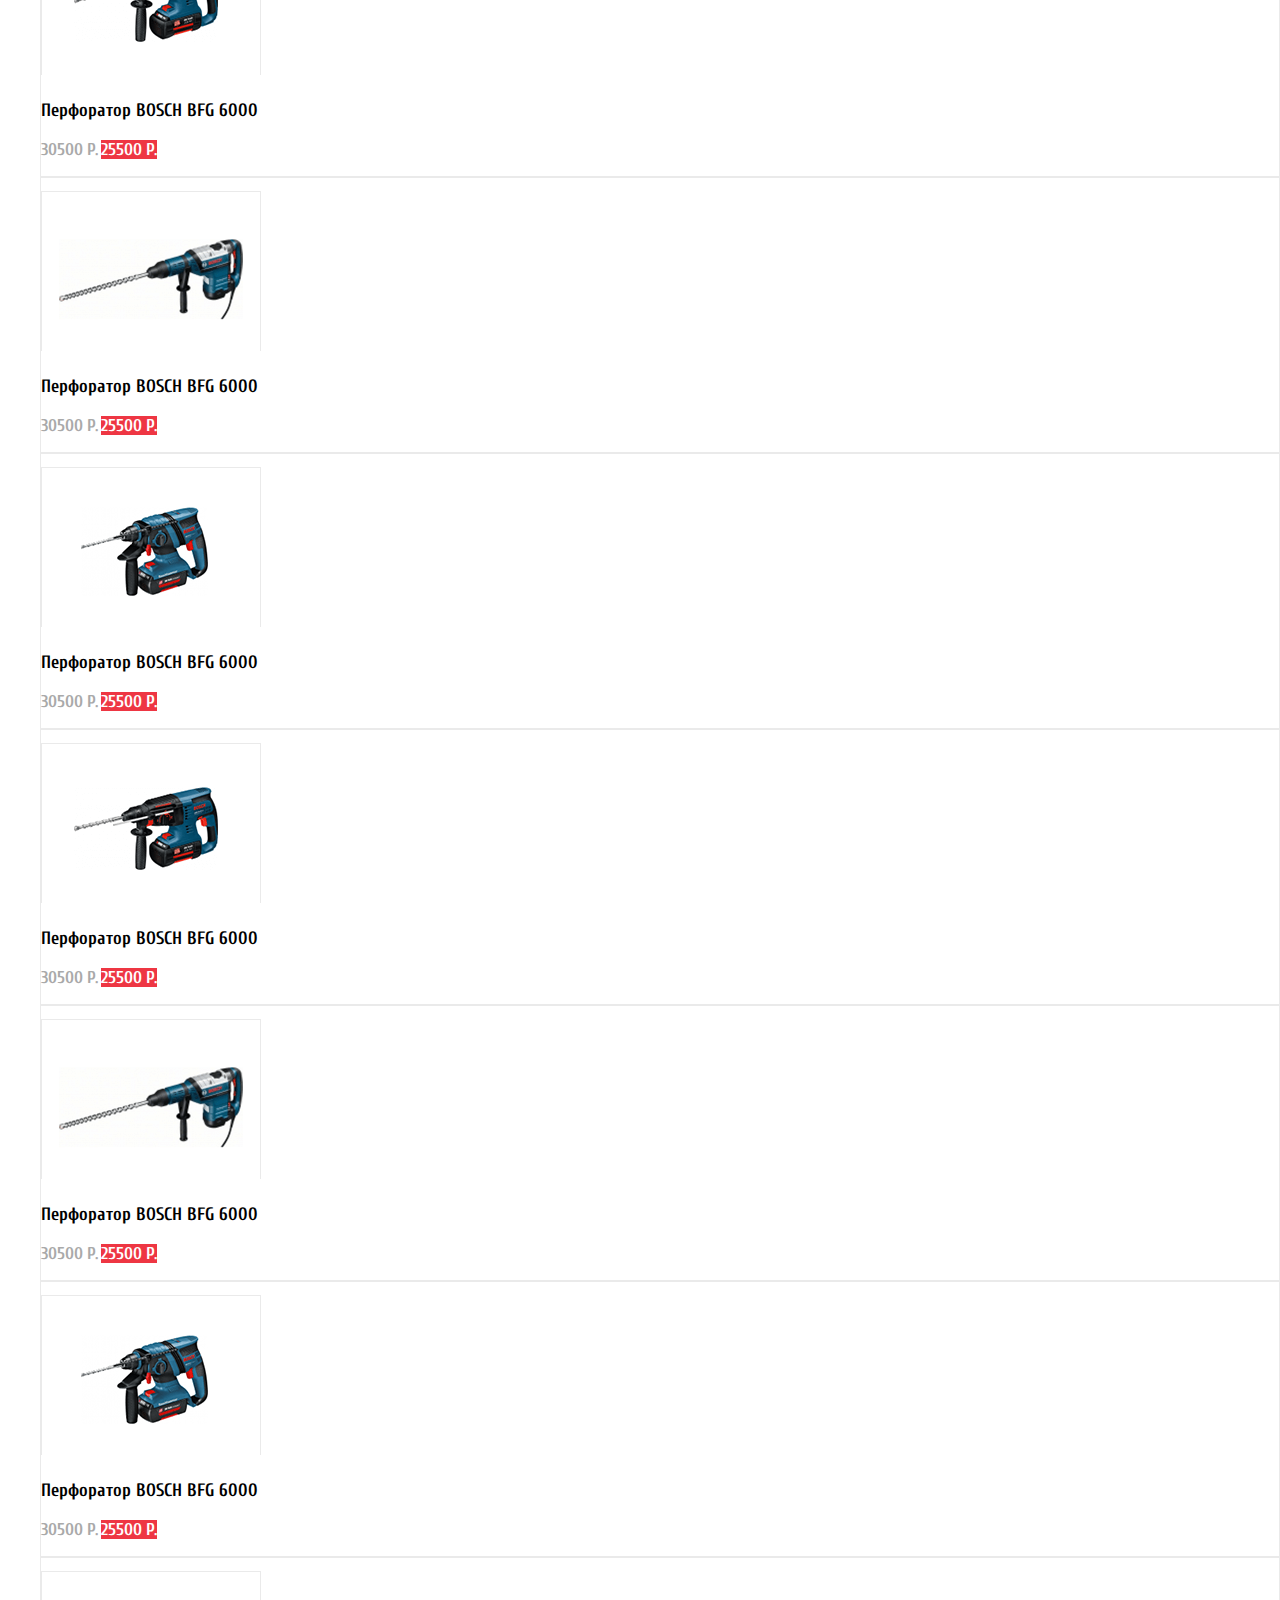
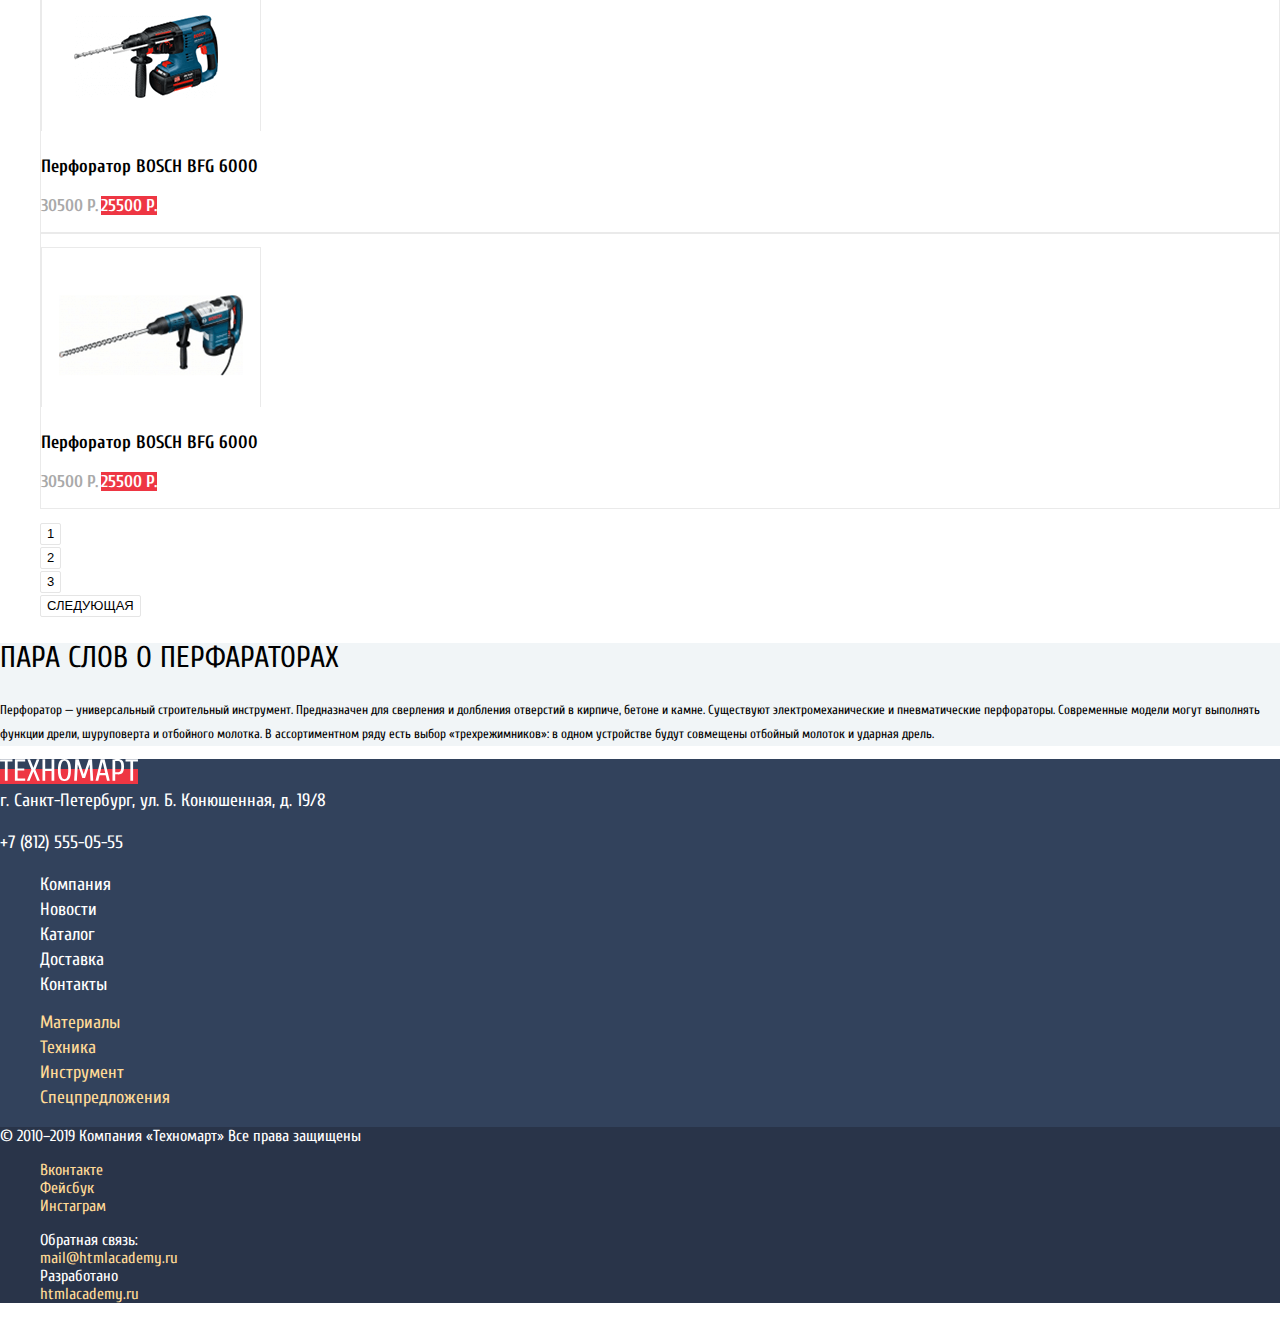
==== commit b411436b: "первый подход" ====
--- a/catalog.html
+++ b/catalog.html
@@ -8,7 +8,7 @@
   </head>
   <body class="page-body catalog-page">
 
-    <header>
+    <header class="header">
         <div class="user-menu">
             <a href="index.html" class="main-header-logo">
                 <img src="img/logo-technomart.svg" width="108" height="18" alt="логотип интернет магазина «Техномарт»">
@@ -60,17 +60,17 @@
         <h1 class="main-title">Перфораторы</h1>
             
         <section>
-            <div>
-                Фильтры
+            <div class="filters-title">
+                Фильтр:
             </div>
             <form action="https://echo.htmlacademy.ru" method="get" class="filters">
                 <fieldset>
                     <legend class="filter-title">Цена:</legend>
-                    <input type="range" min="0" max="3500" value="3000" name="price">
+                    <input type="range" min="0" max="3500" value="3000" name="price" class="price">
                     <div>
-                        <output name="min-price">0</output>
+                        <output name="min-price" class="price">0</output>
                         <span>-</span>
-                        <output name="max-price">0</output>
+                        <output name="max-price" class="price">0</output>
                     </div>
                 </fieldset>
                 <fieldset>
@@ -116,21 +116,21 @@
         </section>
             
         <section>
-            <section>
-                <span>Сортировка</span>
+            <section class="sort">
+                <span class="filters-title">Сортировка</span>
                 <ul>
-                    <li><button>По цене</button></li>
-                    <li><button>По типу</button></li>
-                    <li><button>По функционалу</button></li>
+                    <li><button class="sort-button" type="button">По цене</button></li>
+                    <li><button class="sort-button" type="button">По типу</button></li>
+                    <li><button class="sort-button" type="button">По функционалу</button></li>
                 </ul>     
                     
                 <ul>   
-                    <li><button>Вверх</button></li>
-                    <li><button>Вниз</button></li>
+                    <li><button class="sort-button" type="button">Вверх</button></li>
+                    <li><button class="sort-button" type="button">Вниз</button></li>
                 </ul>
             </section>
             
-            <section>
+            <section class="catalog">
                 <ul>
                     <li class="product-card">
                         <a href="">
@@ -140,8 +140,8 @@
                             <h3>Перфоратор BOSCH BFG 6000</h3>
                         </a>
                         <p>
-                            <span>30500 Р.</span>
-                            <span>25500 Р.</span>
+                            <span class="old-price">30500 Р.</span>
+                            <span class="actual-price">25500 Р.</span>
                         </p>
                     </li>
                     <li class="product-card">
@@ -243,29 +243,29 @@
                 </ul>
                 <ul>
                     <li>
-                        <button type="button">1</button>
+                        <button type="button" class="breadcrumbs-button">1</button>
                     </li>
                     <li>
-                        <button type="button">2</button>
+                        <button type="button" class="breadcrumbs-button">2</button>
                     </li>
                     <li>    
-                        <button type="button">3</button>
+                        <button type="button" class="breadcrumbs-button">3</button>
                     </li>
                     <li>    
-                        <button type="button">Следующая</button>
+                        <button type="button" class="breadcrumbs-button">Следующая</button>
                     </li>
                 </ul>
             </section>
             
         </section>
         
-        <section>
-            <h2>Пара слов о перфараторах</h2>
+        <section class="bottom-section">
+            <h2 class="bottom-section-title">Пара слов о перфараторах</h2>
             <p>Перфоратор — универсальный строительный инструмент. Предназначен для сверления и долбления отверстий в кирпиче, бетоне и камне. Существуют электромеханические и пневматические перфораторы. Современные модели могут выполнять функции дрели, шуруповерта и отбойного молотка. В ассортиментном ряду есть выбор «трехрежимников»: в одном устройстве будут совмещены отбойный молоток и ударная дрель.</p>
         </section>
     </main>
       
-    <footer>
+    <footer class="footer">
         <section>
             <a class="main-header-logo">
                 <img src="img/logo-technomart.svg" alt="логотип интернет магазина «Техномарт»" width="138" height="23">
@@ -289,7 +289,7 @@
                 <li><a href="" class="link-interaction">Техника</a></li>
                 <li><a href="" class="link-interaction">Инструмент</a></li>
                 <li><a href="" class="link-interaction">Спецпредложения</a></li>
-            </ul>
+            </ul>               
         </section>
         
         <section class="bottom">
@@ -306,7 +306,7 @@
         </section>
     </footer>
     
-    <section>
+    <section class="disabled">
         <div>
             <span>иконка</span>
             <p>Товар добавлен в корзину!</p>
--- a/css/styles.css
+++ b/css/styles.css
@@ -1,10 +1,14 @@
 :root {
     --basic-red: #EE3643;
+    --basic-red-additional: #FF5357;
     --basic-green: #63A63E;
     --basic-grey: #3D546F;
     --basic-greylight: #C5C5C5;
+    --basic-greylight-hover: rgba(197,197,197,0.3);
+    --basic-greylight-active: rgba(169,169,169,0.3);
     --basic-background: #F1F5F7;
     --global-white: #FFF;
+    --global-white-opacity: rgba(255,255,255,0.3);
     --special-yellow: #FFBF47;
     --special-blue: #3BBCE3;
     --special-lilac: #DC91D8;
@@ -13,6 +17,28 @@
     --success: #5FBB2D;
     --warning: #FFBF47;
     --error: #BA2732;
+    --black: #000;
+    --black-opacity: rgba(0,0,0,0.3);
+    --header-background: rgba(0,0,0,0.01);
+    --grey-extralight: #EAEAEA;
+    --text-grey-extalight: #A9A9A9;
+    --grey-extradark: #293449; 
+    --grey-dark: #32425C;
+    --grey-extradark-hover: #161D29; 
+    --grey-dark-active: #1D2739; 
+    --link-light: #FFDA96; 
+    --social-button: #212A3A; 
+    --title-background: #F2F6F8; 
+    --shadow: rgba(0, 0, 0, 0.15);
+    --border: #E5E5E5 ;
+    --user-menu-active: rgba(255,255,255,0.5);
+    --section-title-background: #F9F5F0;
+    --background-additional: #F7F3EC;
+    
+    --banner-yellow: #FFBF47;
+    --banner-blue: #3BBCE3;
+    --banner-violet: #DC91D8;
+    --banner-green: #8ED78F;
 }
 
 /* Глобальные */
@@ -47,44 +73,48 @@
     background-color: var(--basic-red);
 }
 
-.button-red:active {
+.button-main:active {
     background-color: var(--error);
 }
 
 .product-card {
-    border: 1px solid #EAEAEA;
+    border: 1px solid var(--grey-extralight);
 }
 
 .product-card:hover {
-    box-shadow: 0px 4px 20px rgba(0, 0, 0, 0.15);
+    box-shadow: 0px 4px 20px var(--shadow);
+}
+
+.card:active {
+    opacity: .5;
 }
 
 .product-card h3 {
-    color: black;
+    color: var(--black);
     font-size: 18px;
     font-weight: 700;
     line-height: 20px;
 }
 
 .product-card .old-price {
-    color: #A9A9A9;
+    color: var(--text-grey-extalight);
     font-size: 17px;
     font-weight: 700;
     line-height: 18px;
 }
 
 .product-card .actual-price {
-    color: white;
+    color: var(--global-white);
     font-size: 17px;
     font-weight: 700;
     line-height: 18px;
-    background-color: #EE3643;
+    background-color: var(--basic-red);
 }
 
 /* шапка */
 
-header {
-    background-color: rgba(0,0,0,0.01);
+.header {
+    background-color: var(--header-background:);
 }
 
 .main-navigation ul { 
@@ -95,16 +125,16 @@
     width: 100%;
     height: 47px;
     color: var(--global-white);
-    background-color: #293449;
+    background-color: var(--grey-extradark);
     list-style: none;
 }
 
 .main-header-logo {
-    background: #EE3643 url("../img/logo-body.png");
+    background: var(--basic-red) url("../img/logo-body.png");
 }
 
 .main-header-logo:active {
-    background: #BA2732 url("../img/logo-body-active.png");
+    background: var(--error) url("../img/logo-body-active.png");
 }
 
 .user-meu-button, .main-navigation a {
@@ -116,16 +146,16 @@
 }
 
 .user-meu-button:hover {
-    background-color: #293449;
+    background-color: var(--grey-extradark);
 }
 
 .user-meu-button:active {
-    color: rgba(255,255,255,0.5);
-    background-color: #161D29;
+    color: var(--user-menu-active);
+    background-color: var(--grey-extradark-hover);
 }
 
 .full-cart {
-    background-color: #EE3643;
+    background-color: var(--basic-red);
 }
 
 .order-button {
@@ -188,7 +218,7 @@
 }
 
 .user-account-button-addirtional a{
-    color: #32425C;
+    color: var(--grey-dark);
     font-size: 16px;
     font-weight: 400;
     line-height: 18px;
@@ -215,7 +245,7 @@
 }
 
 header .address {
-    color: #32425C;
+    color: var(--grey-dark);
     font-size: 14px;
     font-weight: 400;
     line-height: 24px;
@@ -225,16 +255,174 @@
 .main-navigation {
     text-align: center;
     color: var(--global-white);
-    background: #32425C url("../img/main-nav-background.png");
+    background: var(--grey-dark) url("../img/main-nav-background.png");
     background-repeat: repeat-x;
 }
 
 .main-navigation a:hover {
-   background-color: #293449; 
+   background-color: var(--grey-extradark); 
 }
 
 .main-navigation a:active {
-   background: #1D2739 url("../img/main-nav-body-active.png"); 
+   background: var(--grey-dark-active) url("../img/main-nav-body-active.png"); 
+}
+
+/* Страница */
+
+.section-title-background {
+    background-color: var(--section-title-background);
+}
+
+.section-title {
+    font-family: 'Cuprum', sans-serif;
+    text-transform: uppercase;
+    font-size: 30px;
+    font-weight: 400;
+    line-height: 30px;
+    color: var(--grey-dark);
+}
+
+/* Баннера */
+
+.banner-yellow {
+    background-color: var(--banner-yellow);
+}
+
+.banner-blue {
+    background-color: var(--banner-blue);
+}
+
+.banner-violet {
+    background-color: var(--banner-violet);
+}
+
+.banner-green {
+    background-color: var(--banner-green);
+}
+
+.banners ul{
+    list-style: none;
+}
+
+.banner-title {
+    font-family: 'Cuprum', sans-serif;
+    text-transform: uppercase;
+    font-size: 24px;
+    font-weight: 700;
+    line-height: 30px;
+    color: var(--global-white);
+}
+
+.banner-button {
+    font-family: 'Cuprum', sans-serif;
+    text-transform: uppercase;
+    font-size: 14px;
+    font-weight: 400;
+    line-height: 18px;
+    color: var(--global-white);
+    background-color: var(--global-white-opacity);
+}
+
+.banner-button:hover {
+    background-color: var(--basic-greylight-hover);
+}
+
+.banner-button:active {
+    background-color: var(--basic-greylight-active);
+}
+
+.slider-title {
+    font-family: 'Cuprum', sans-serif;
+    text-transform: uppercase;
+    font-size: 36px;
+    font-weight: 700;
+    line-height: 36px;
+    color: var(--global-white);
+}
+
+.slider-text {
+    font-family: 'Cuprum', sans-serif;
+    text-transform: uppercase;
+    font-size: 18px;
+    font-weight: 400;
+    line-height: 24px;
+    color: var(--global-white);
+}
+
+
+/* Сервисы */
+
+.services {
+    background-color: var(--basic-background);
+}
+
+.services-title {
+    font-family: 'Cuprum', sans-serif;
+    text-transform: uppercase;
+    font-size: 30px;
+    font-weight: 400;
+    line-height: 30px;
+    color: var(--black);
+}
+
+.services-description {
+    font-family: 'PT Sans', sans-serif;
+    font-size: 13px;
+    font-weight: 400;
+    line-height: 24px;
+    color: var(--black);
+}
+
+.services-navigation {
+    list-style: none;
+}
+
+.services-navigation-item{
+    font-family: 'Cuprum', sans-serif;
+    font-size: 21px;
+    font-weight: 400;
+    line-height: 30px;
+    color: var(--global-white);
+    background-color: var(--basic-grey);
+    border: none;
+}
+
+.services-navigation-item:hover {
+    background-color: var(--grey-extradark);
+}
+
+.services-navigation-item:active {
+    color: var(--grey-dark);
+    background-color: var(--global-white);
+}
+
+.service-title {
+    font-family: 'Cuprum', sans-serif;
+    text-transform: uppercase;
+    font-size: 36px;
+    font-weight: 400;
+    line-height: 24px;
+    color: var(--grey-dark);
+}
+
+.service-description {
+    font-family: 'PT Sans', sans-serif;
+    font-size: 13px;
+    font-weight: 400;
+    line-height: 24px;
+    color: var(--black);
+}
+
+.service-button {
+    font-family: 'Cuprum', sans-serif;
+    text-transform: uppercase;
+    font-size: 14px;
+    font-weight: 400;
+    line-height: 18px;
+    color: var(--global-white);
+    background-color: var(--basic-red-additional);
+    border: none;
+    border-radius: 4px;
 }
 
 /* О компании */
@@ -262,8 +450,8 @@
 
 /* подвал */
 
-footer {
-    background-color: #32425C;
+.footer {
+    background-color: var(--grey-dark);
 }
 
 
@@ -299,7 +487,7 @@
     font-size: 18px;
     font-weight: 400;
     line-height: 24px;
-    color: #FFDA96;
+    color: var(--link-light);
 }
 
 .catalog-menu{
@@ -319,11 +507,10 @@
     font-size: 16px;
     font-weight: 400;
     line-height: 18px;
-    background-color: #293449;
+    background-color: var(--grey-extradark);
 }
 
 .copyright {
-    color: #F1F5F7;
     font-size: 16px;
     font-weight: 400;
     line-height: 18px;
@@ -331,7 +518,7 @@
 }
 
 .bottom a {
-    color: #FFDA96;
+    color: var(--link-light);
 }
 
 .socials {
@@ -339,7 +526,7 @@
 }
 
 .social {
-    background-color: #212A3A;
+    background-color: var(--social-button);
 }
 
 .social:hover {
@@ -363,10 +550,13 @@
 
 .contact-link:active {
     opacity: 1;
-    color: #EE3643;
+    color: var(--basic-red);
 }
 
 /* каталог */
+.catalog ul{
+    list-style: none;
+}
 
 .breadcrumbs {
     font-family: 'PT Sans', sans-serif;
@@ -377,7 +567,7 @@
     font-size: 13px;
     font-weight: 400;
     line-height: 18px;
-    color: black;
+    color: var(--black);
     list-style: none;
     text-transform: uppercase;
 }
@@ -386,8 +576,33 @@
     font-size: 30px;
     font-weight: 400;
     line-height: 30px;
-    color: #32425C;
-    background-color: #F2F6F8;
+    color: var(--grey-dark);
+    background-color: var(--title-background);
+}
+
+/* Фильтры */
+
+.filters-title {
+    font-family: 'PT Sans', sans-serif;
+    text-transform: uppercase;
+    font-size: 13px;
+    font-weight: 400;
+    line-height: 18px;
+    color: var(--black);
+    background-color: var(--background-additional);
+}
+
+.price {
+    background-color: var(--background-additional);
+}
+
+.price-value {
+    font-family: 'PT Sans', sans-serif;
+    text-transform: uppercase;
+    font-size: 17px;
+    font-weight: 400;
+    line-height: 18px;
+    color: var(--black);
 }
 
 .filters ul{
@@ -398,7 +613,7 @@
     font-size: 17px;
     font-weight: 700;
     line-height: 30px;
-    color: black;
+    color: var(--black);
     text-transform: uppercase;
 }
 
@@ -406,7 +621,7 @@
     font-size: 15px;
     font-weight: 400;
     line-height: 19px;
-    color: black;
+    color: var(--black);
     text-transform: uppercase;
 }
 
@@ -418,10 +633,10 @@
     font-size: 13px;
     font-weight: 400;
     line-height: 18px;
-    color: black;
+    color: var(--black);
     text-transform: uppercase;
     background-color: var(--global-white);
-    border: 1px solid #E5E5E5;
+    border: 1px solid var(--border);
 }
 
 .filter-button:hover {
@@ -430,6 +645,83 @@
 
 .filter-button:active {
     border-color:var(--basic-red);
+}
+
+
+
+/* Сортировка */
+
+.sort ul{
+    list-style: none;
+}
+
+.sort {
+    background-color: var(--background-additional);
+}
+
+.sort-button {
+    border: none;
+    font-family: 'PT Sans', sans-serif;
+    text-transform: uppercase;
+    font-size: 13px;
+    font-weight: 400;
+    line-height: 18px;
+    color: var(--black-opacity);
+    background: none;
+    border-bottom: 1px dotted var(--basic-red);
+}
+
+.sort-button:hover {
+    color: var(--black);
+    border-bottom: 1px solid var(--basic-red);
+}
+
+.sort-button:active {
+    color: var(--basic-red);
+    border: none;
+}
+
+/* Хлебные крошки */
+
+.breadcrumbs-button {
+    font-family: 'PT Sans', sans-serif;
+    text-transform: uppercase;
+    font-size: 13px;
+    font-weight: 400;
+    line-height: 18px;
+    background: none;
+    border: 1px solid var(--border);
+    border-radius: 2px;
+}
+
+.breadcrumbs-button:hover {
+    border-color: var(--basic-greylight);
+}
+
+.breadcrumbs-button:active {
+    border-color: var(--basic-red);
+}
+
+/* конец страницы */
+
+.bottom-section {
+    background-color: var(--basic-background);
+}
+
+.bottom-section-title {
+    font-family: 'Cuprum', sans-serif;
+    text-transform: uppercase;
+    font-size: 30px;
+    font-weight: 400;
+    line-height: 30px;
+}
+
+.bottom-section-content {
+    font-family: 'PT Sans', sans-serif;
+    text-transform: uppercase;
+    font-size: 13px;
+    font-weight: 400;
+    line-height: 24px;
 }
 
 /* попапы */
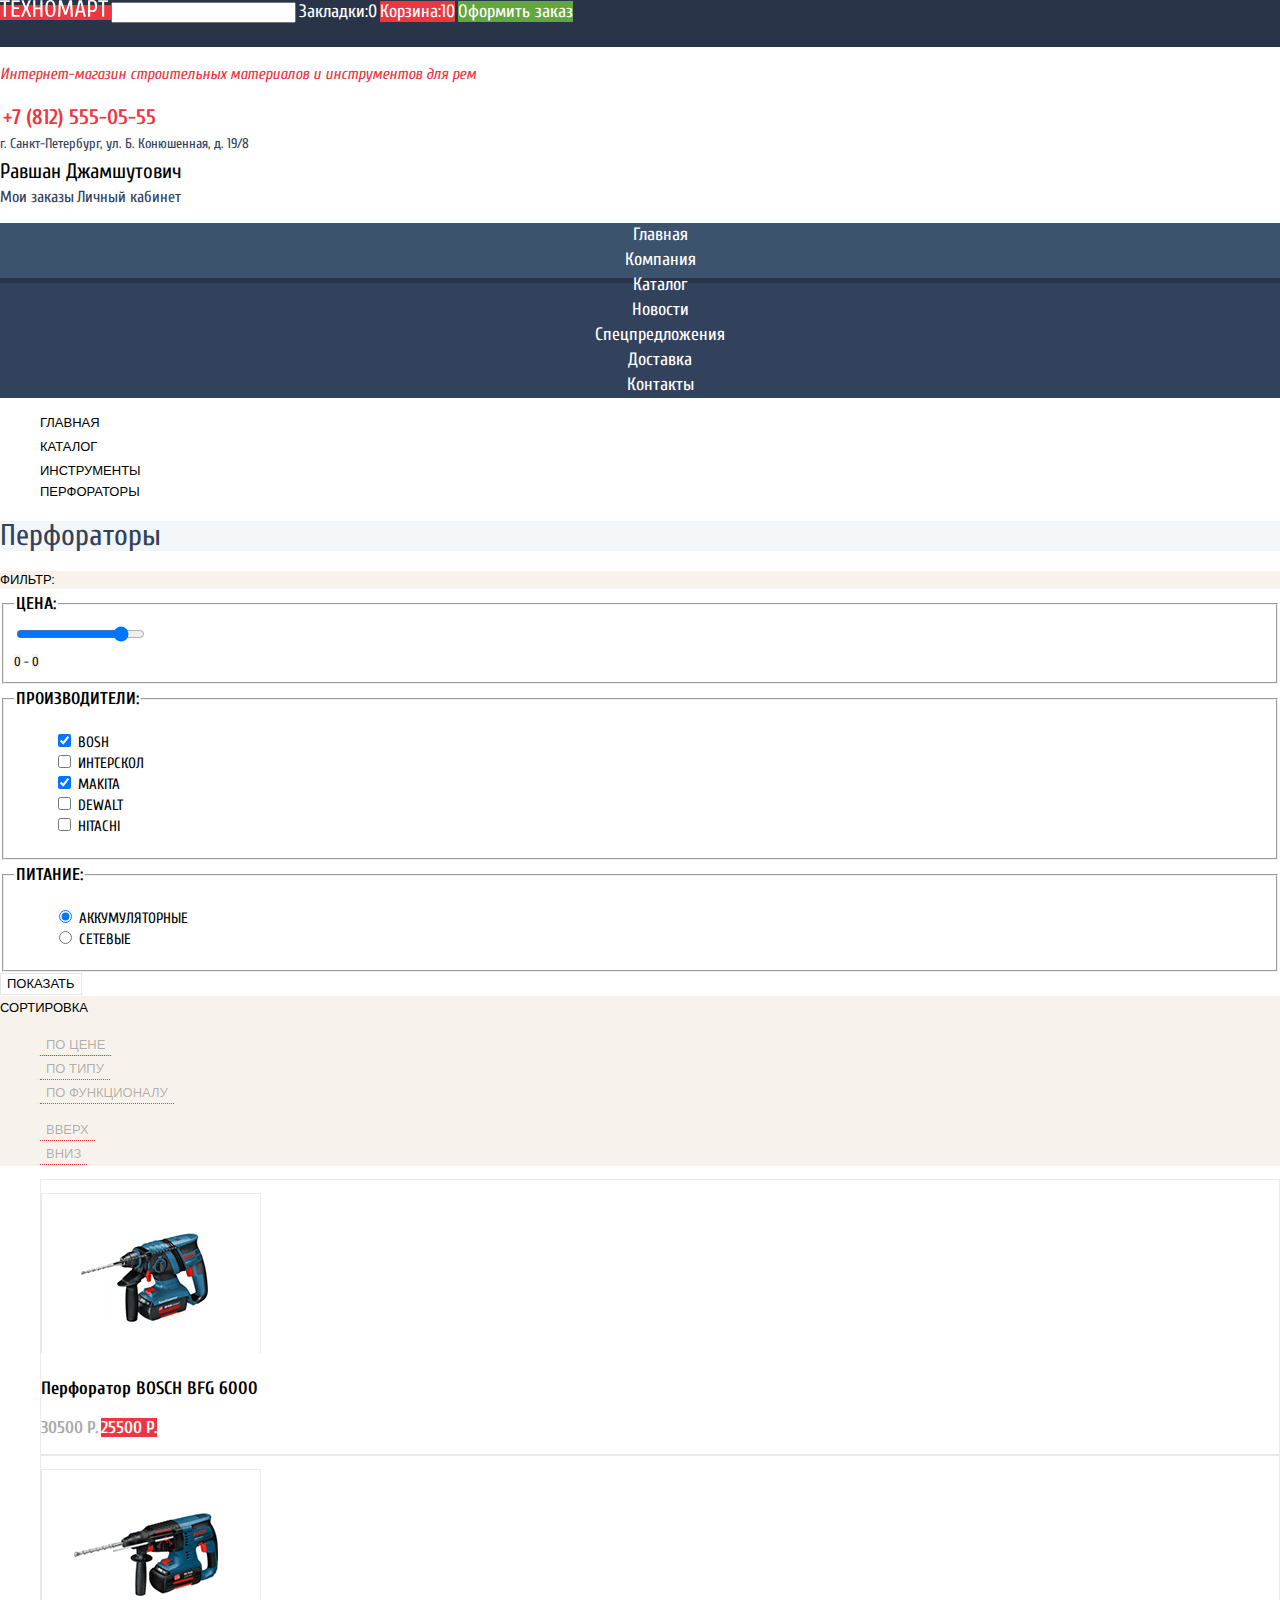
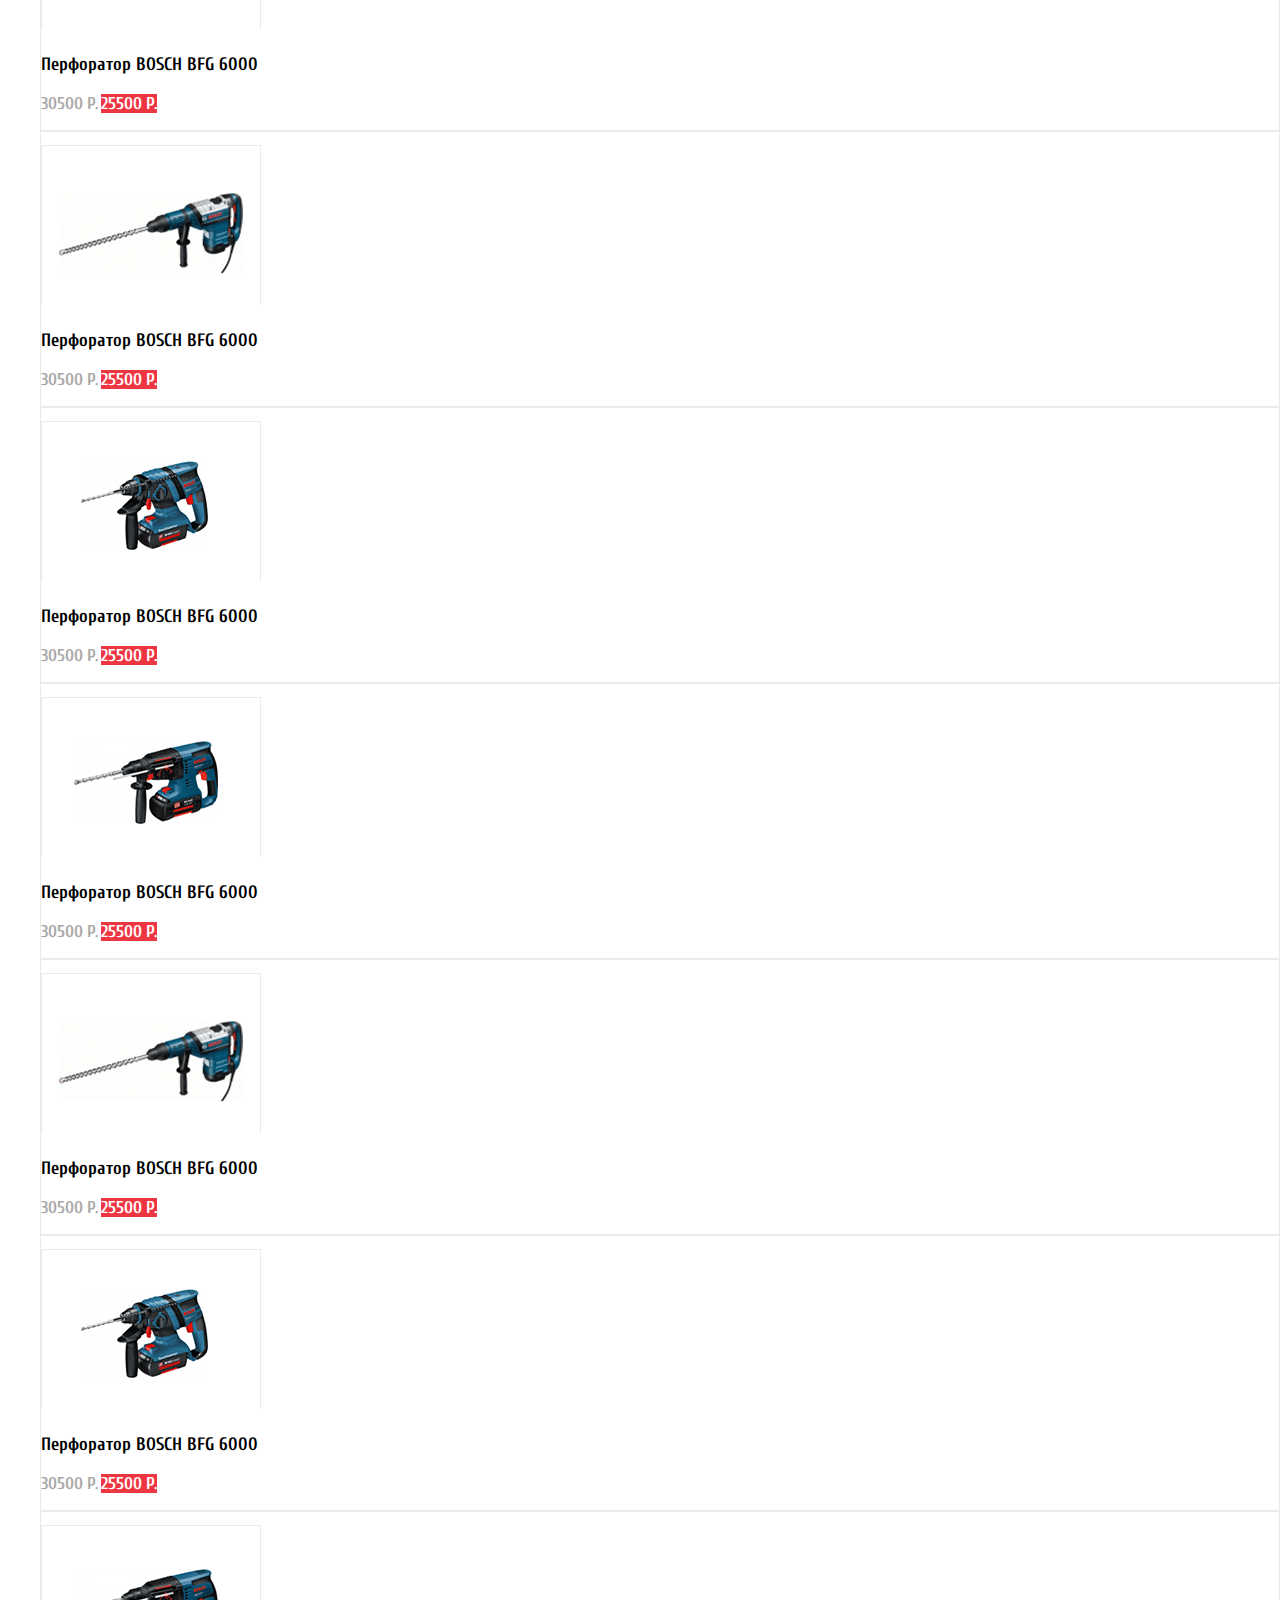
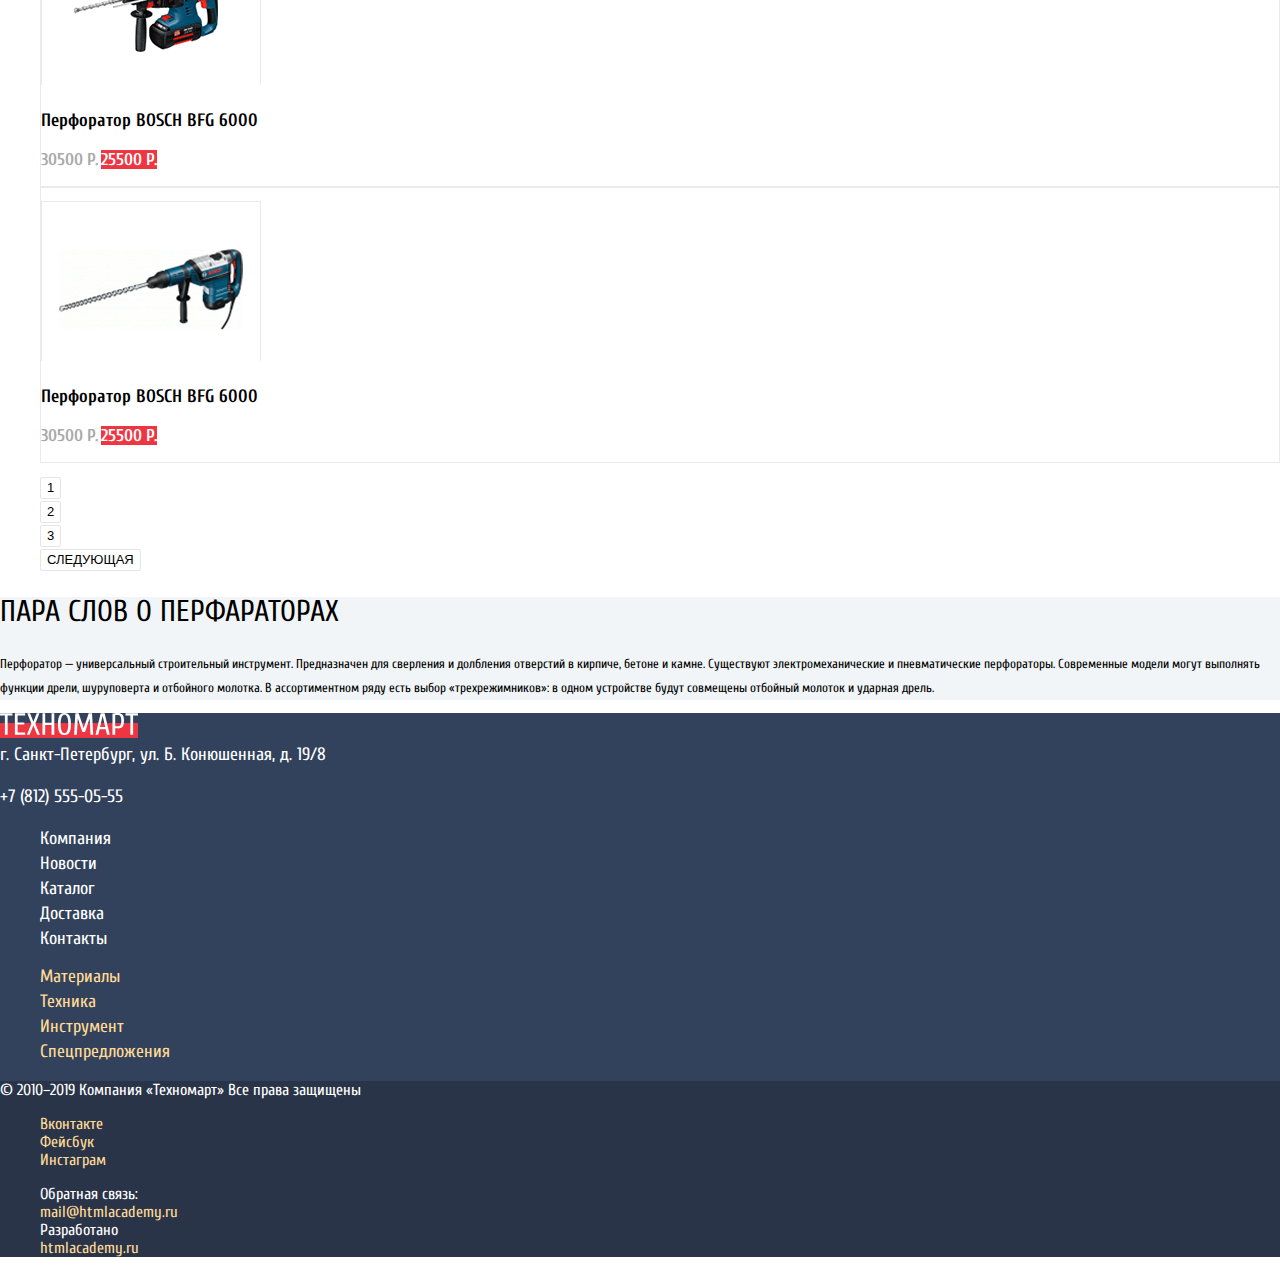
==== commit 371ff75c: "поправил" ====
--- a/catalog.html
+++ b/catalog.html
@@ -20,7 +20,7 @@
         </div>
         
         <div>
-            <p class="shop-description"><i>Интернет-магазин<br> строительных материалов<br> и инструментов для рем</i></p>
+            <p class="shop-description">Интернет-магазин строительных материалов и инструментов для рем</p>
 
             <div>
                 <a href="tel:+78125550555" class="call-button">+7 (812) 555-05-55</a>
--- a/css/styles.css
+++ b/css/styles.css
@@ -175,6 +175,7 @@
     font-size: 16px;
     font-weight: 400;
     line-height: 23px;
+    font-style: italic;
 }
 
 .call-button {
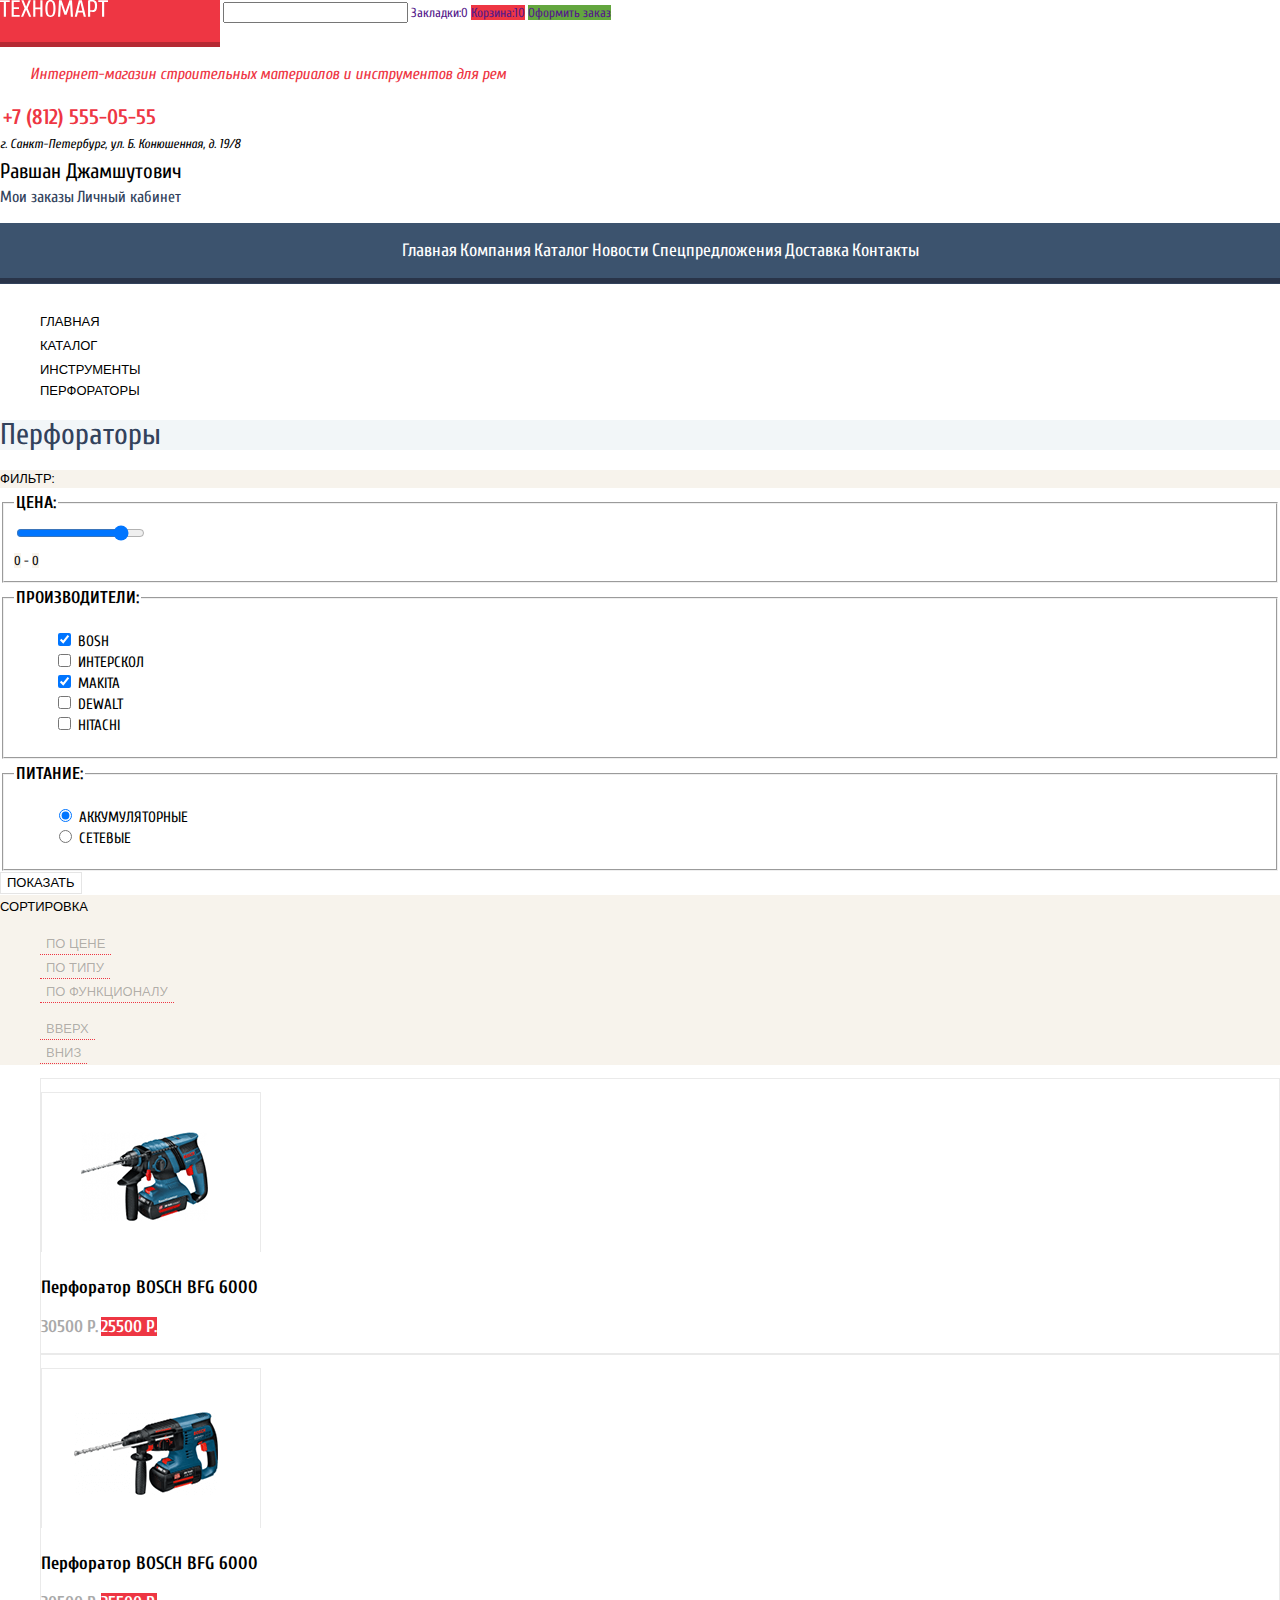
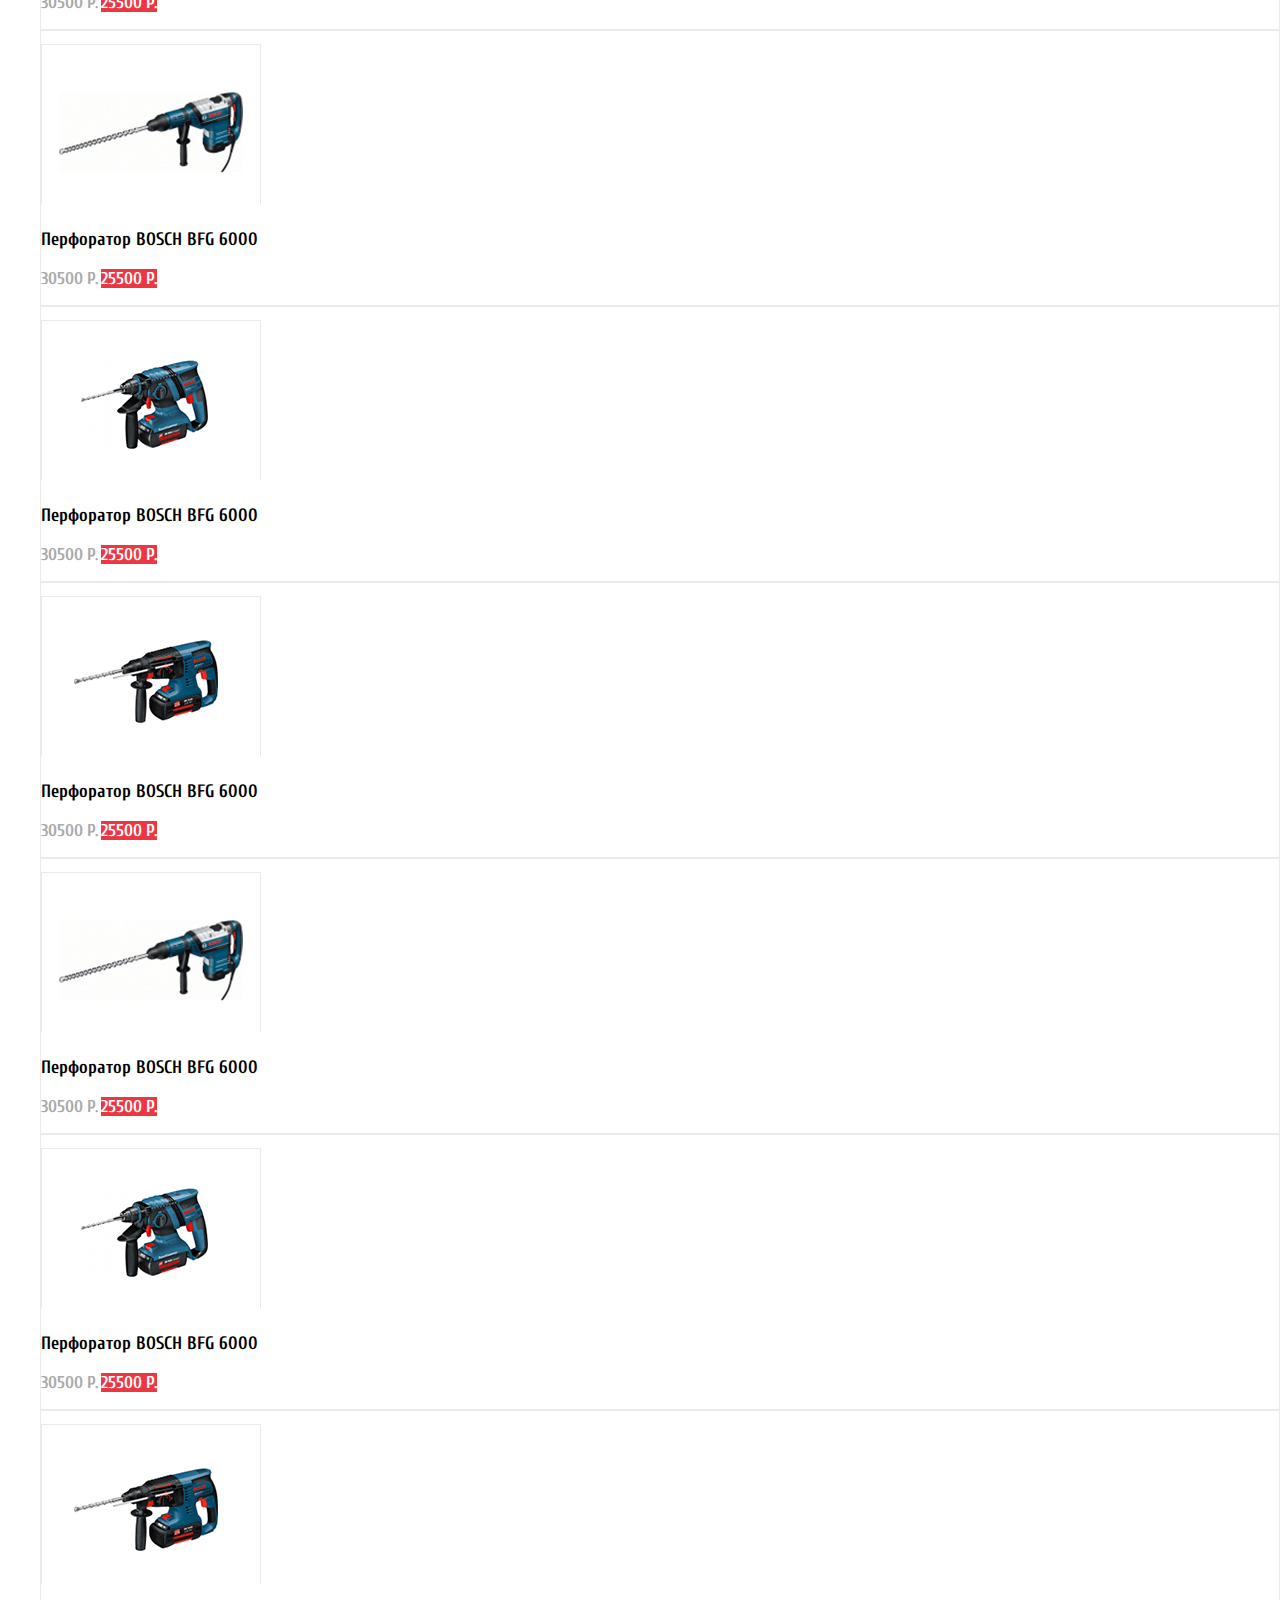
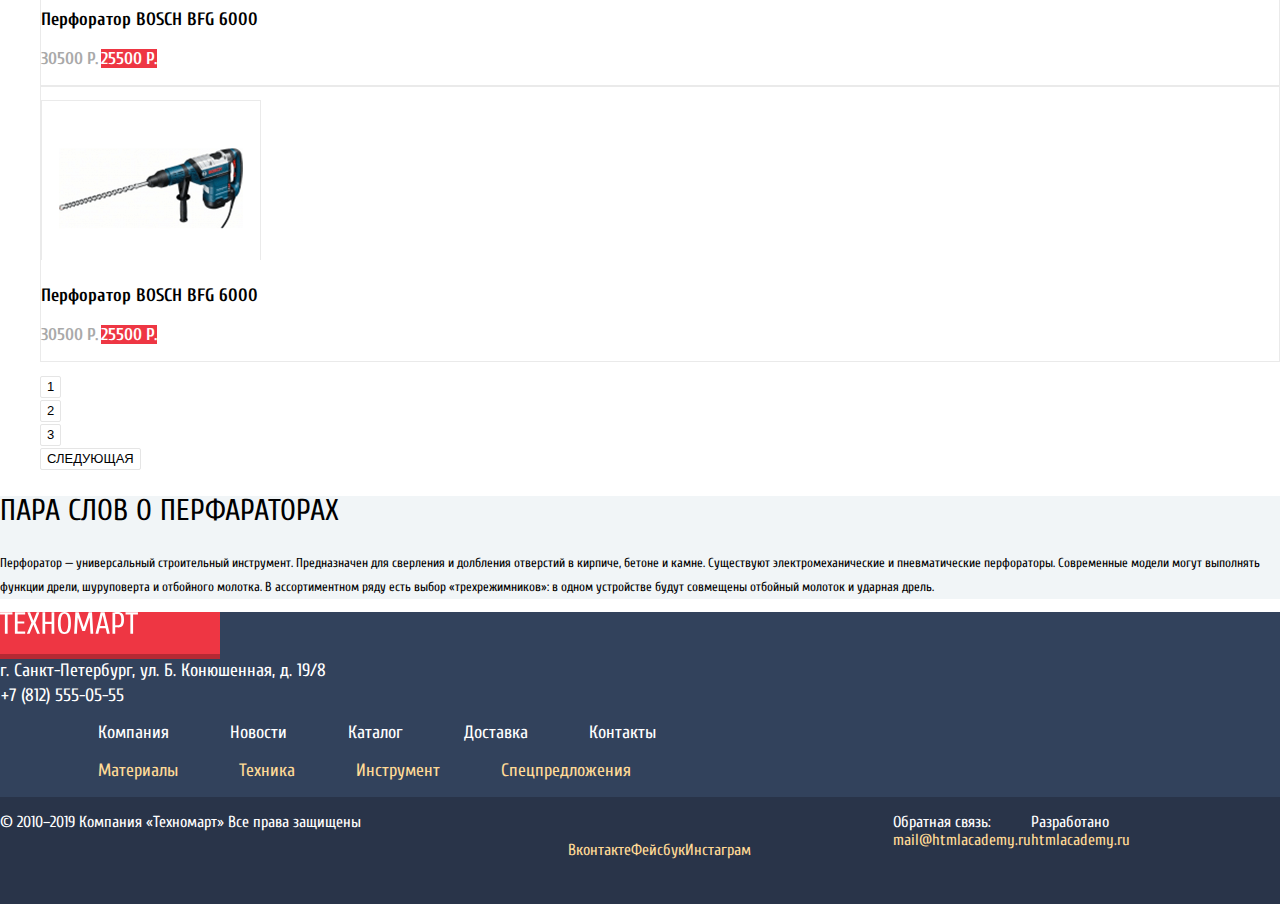
==== commit 45eafc07: "первый подход" ====
--- a/catalog.html
+++ b/catalog.html
@@ -1,5 +1,5 @@
 <!DOCTYPE html>
-<html lang="ru">
+<html class="page" lang="ru">
   <head>
     <meta charset="utf-8">
     <title>Интернет-магазин строительных материалов</title>
--- a/css/styles.css
+++ b/css/styles.css
@@ -41,9 +41,25 @@
     --banner-green: #8ED78F;
 }
 
+/* Сетки */
+
+.page {
+  height: 100%;
+}
+
+.container {
+  width: 940px;
+  margin: 0 auto;
+  padding: 0 10px;
+}
+
 /* Глобальные */
 
 .page-body {
+    min-height: 100%;
+    display: grid;
+    grid-template-rows: min-content 1fr min-content;
+    align-content: start;
     min-width: 940px;
     margin: 0;
     padding: 0;
@@ -113,69 +129,55 @@
 
 /* шапка */
 
-.header {
+.main-header {
+    display: flex;
+    flex-direction: column;
+    align-items: center;
     background-color: var(--header-background:);
-}
-
-.main-navigation ul { 
-    list-style: none;
-}
-
-.user-menu {
+    margin-bottom: 59px;
+}
+
+/* -- Верхняя секция */
+
+.header-top-section {
     width: 100%;
+    height: 42px;
+    color: var(--global-white);
+    background-color: var(--grey-extradark);
+    list-style: none;
+}
+
+.header-top-section .container {
+    display: flex;
+    justify-content: space-between;
+}
+
+.main-header-logo {
+    display: inline-block;
+    width: 220px;
     height: 47px;
-    color: var(--global-white);
-    background-color: var(--grey-extradark);
-    list-style: none;
-}
-
-.main-header-logo {
     background: var(--basic-red) url("../img/logo-body.png");
 }
 
-.main-header-logo:active {
-    background: var(--error) url("../img/logo-body-active.png");
-}
-
-.user-meu-button, .main-navigation a {
-    text-align: center;
-    color: var(--global-white);
-    font-size: 18px;
-    font-weight: 400;
-    line-height: 24px;
-}
-
-.user-meu-button:hover {
-    background-color: var(--grey-extradark);
-}
-
-.user-meu-button:active {
-    color: var(--user-menu-active);
-    background-color: var(--grey-extradark-hover);
-}
-
-.full-cart {
-    background-color: var(--basic-red);
-}
-
-.order-button {
-    background-color: var(--basic-green);
-}
-
-.order-button:hover {
-    background-color: var(--success);
-}
-
-.order-button:active {
-    background-color: var(--basic-green);
+/* -- Средняя секция */
+
+.header-info {
+    display: grid;
+    grid-template-columns: 1fr 1fr 1fr;
+    column-gap: 
 }
 
 .shop-description {
+    padding-left: 30px;
     color: var(--basic-red);
     font-size: 16px;
     font-weight: 400;
     line-height: 23px;
     font-style: italic;
+}
+
+.basic-contacts {
+    text-align: center;
 }
 
 .call-button {
@@ -184,11 +186,16 @@
     font-weight: 700;
     line-height: 30px;
     color: var(--basic-red);
-    border: 3px solid var(--global-white);
-    
+    border: 3px solid var(--global-white); 
+}
+
+.login-buttons-group {
+    display: flex;
+    list-style: none;
 }
 
 .login-buttons {
+    margin-left: 10px;
     font-family: 'Cuprum', sans-serif;
     text-align: center;
     border: none;
@@ -205,6 +212,58 @@
 .login-buttons:active {
     color: var(--basic-greylight)
 }
+
+/* -- Главная навигация */
+
+
+.main-navigation ul {
+    padding-top: 16px;
+    padding-bottom: 20px;
+    list-style: none;
+}
+
+.main-navigation li{
+    display: inline;
+}
+
+.main-header-logo:active {
+    background: var(--error) url("../img/logo-body-active.png");
+}
+
+.user-menu-button, .main-navigation a {
+    text-align: center;
+    color: var(--global-white);
+    font-size: 18px;
+    font-weight: 400;
+    line-height: 24px;
+}
+
+.user-meu-button:hover {
+    background-color: var(--grey-extradark);
+}
+
+.user-meu-button:active {
+    color: var(--user-menu-active);
+    background-color: var(--grey-extradark-hover);
+}
+
+.full-cart {
+    background-color: var(--basic-red);
+}
+
+.order-button {
+    background-color: var(--basic-green);
+}
+
+.order-button:hover {
+    background-color: var(--success);
+}
+
+.order-button:active {
+    background-color: var(--basic-green);
+}
+
+
 
 .user-account-button {
     color: black;
@@ -233,10 +292,6 @@
     color: var(--basic-greylight);
 }
 
-.login-buttons-group {
-    list-style: none;
-}
-
 .login-buttons:hover {
     color: var(--basic-red);
 }
@@ -245,7 +300,7 @@
     color: var(--basic-greylight);
 }
 
-header .address {
+.main-header .address {
     color: var(--grey-dark);
     font-size: 14px;
     font-weight: 400;
@@ -428,6 +483,12 @@
 
 /* О компании */
 
+.about-company {
+    display: grid;
+    grid-template-columns: 2fr 1fr;
+    column-gap: 20px;
+}
+
 .about-company h2{
     text-transform: uppercase;
     font-size: 30px;
@@ -435,7 +496,7 @@
     line-height: 30px;
 } 
 
-.about-company p{
+.about-company p {
     font-family: 'PT Sans', sans-serif;
     font-size: 13px;
     font-weight: 400;
@@ -455,6 +516,11 @@
     background-color: var(--grey-dark);
 }
 
+.footer-top {
+    display: grid;
+    grid-template-columns:5fr 7fr;
+    height: 193px;
+}
 
 footer .address {
     color: var(--global-white);
@@ -465,22 +531,30 @@
 }
 
 footer .phone {
+    margin: 1px;
     color: var(--global-white);
     font-size: 18px;
     font-weight: 400;
     line-height: 24px;
 }
 
+.footer-nav{
+    margin-bottom: 34px;
+    margin-top: 37px;
+}
+
 .footer-menu a{
     font-family: 'Cuprum', sans-serif;
     font-size: 18px;
     font-weight: 400;
     line-height: 24px;
     color: var(--global-white);
-}
-
-.footer-menu{
-    list-style: none;
+    margin-bottom: 22px;
+}
+
+.footer-menu li{
+    margin-left: 58px;
+    display: inline;
 }
 
 .catalog-menu a{
@@ -489,6 +563,11 @@
     font-weight: 400;
     line-height: 24px;
     color: var(--link-light);
+}
+
+.catalog-menu li{
+    margin-left: 58px;
+    display: inline;
 }
 
 .catalog-menu{
@@ -505,6 +584,9 @@
 }
 
 .bottom {
+    height: 107px;
+    display: grid;
+    grid-template-columns: 1fr 1fr 1fr;
     font-size: 16px;
     font-weight: 400;
     line-height: 18px;
@@ -523,6 +605,9 @@
 }
 
 .socials {
+    display: flex;
+    align-items: center;
+    justify-content: center;
     list-style: none;
 }
 
@@ -539,6 +624,7 @@
 }
 
 .contacts {
+    display: flex;
     list-style: none;
 }
 
